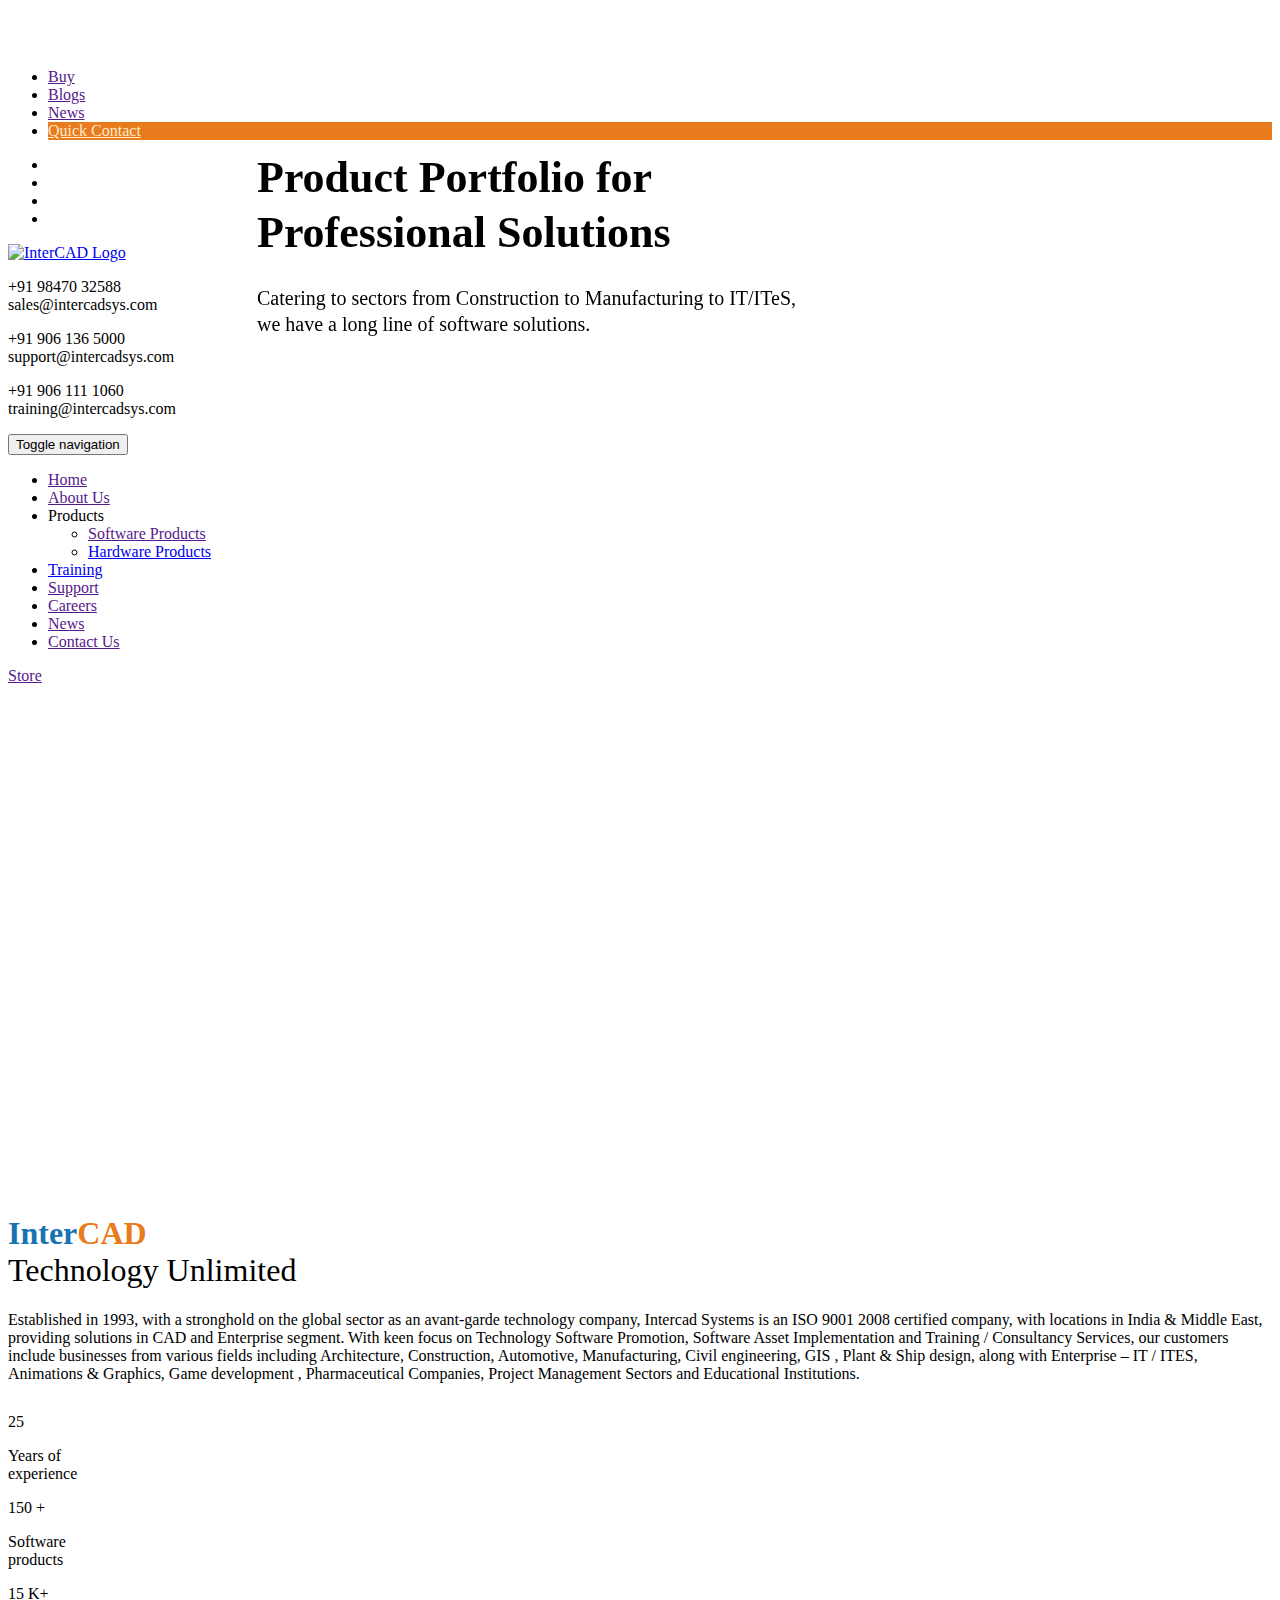
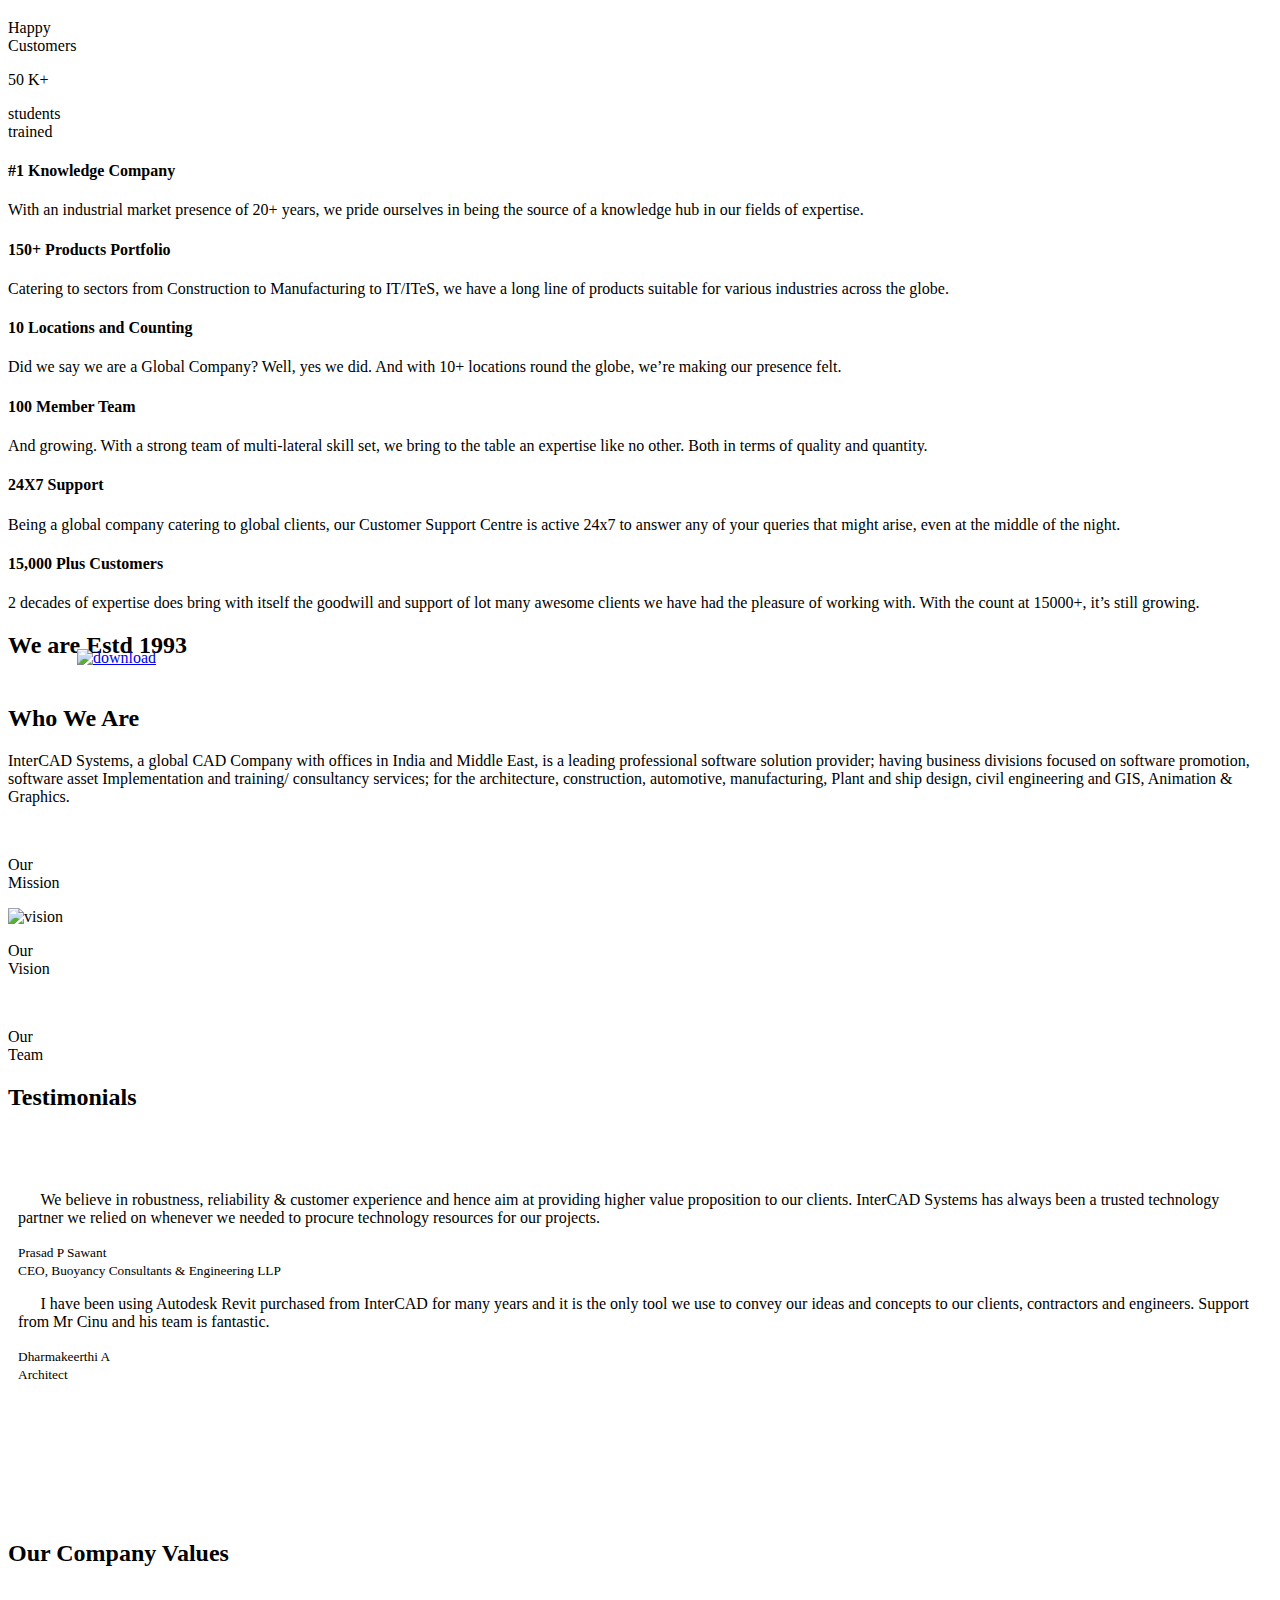
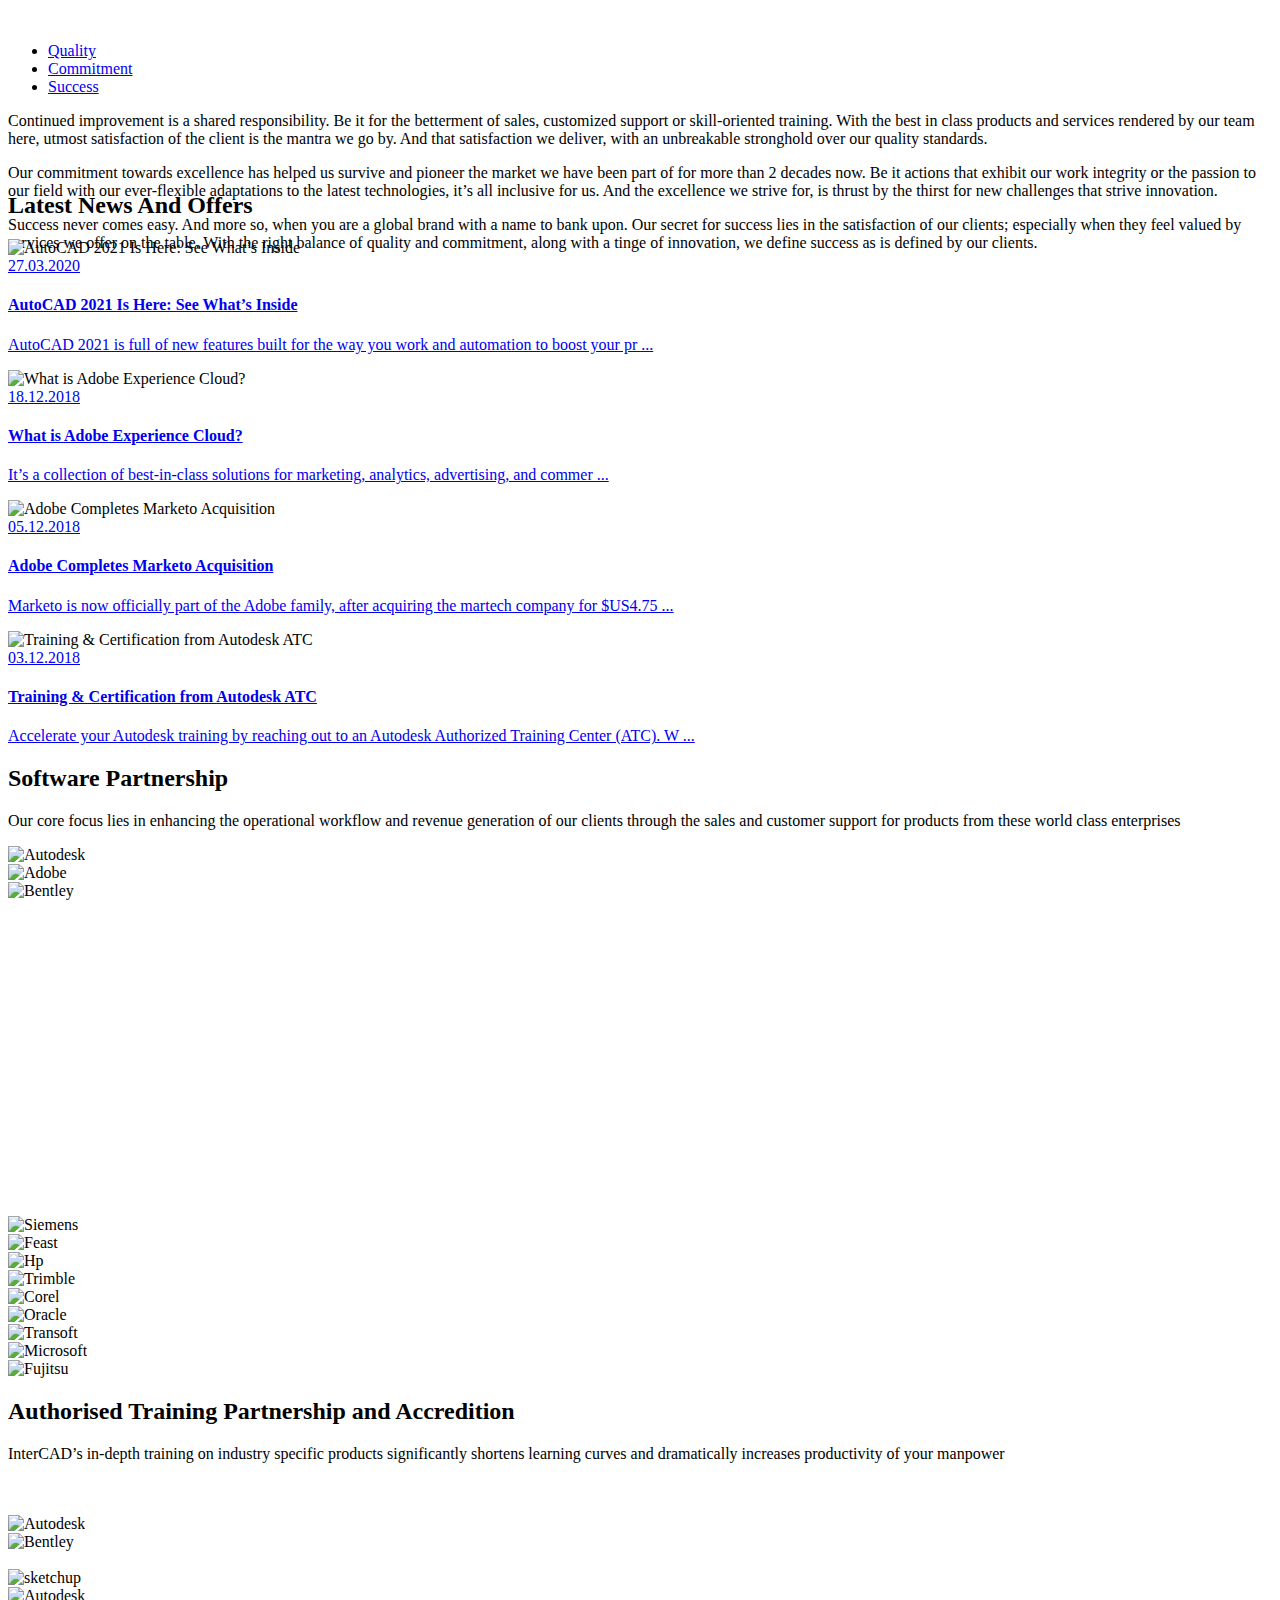
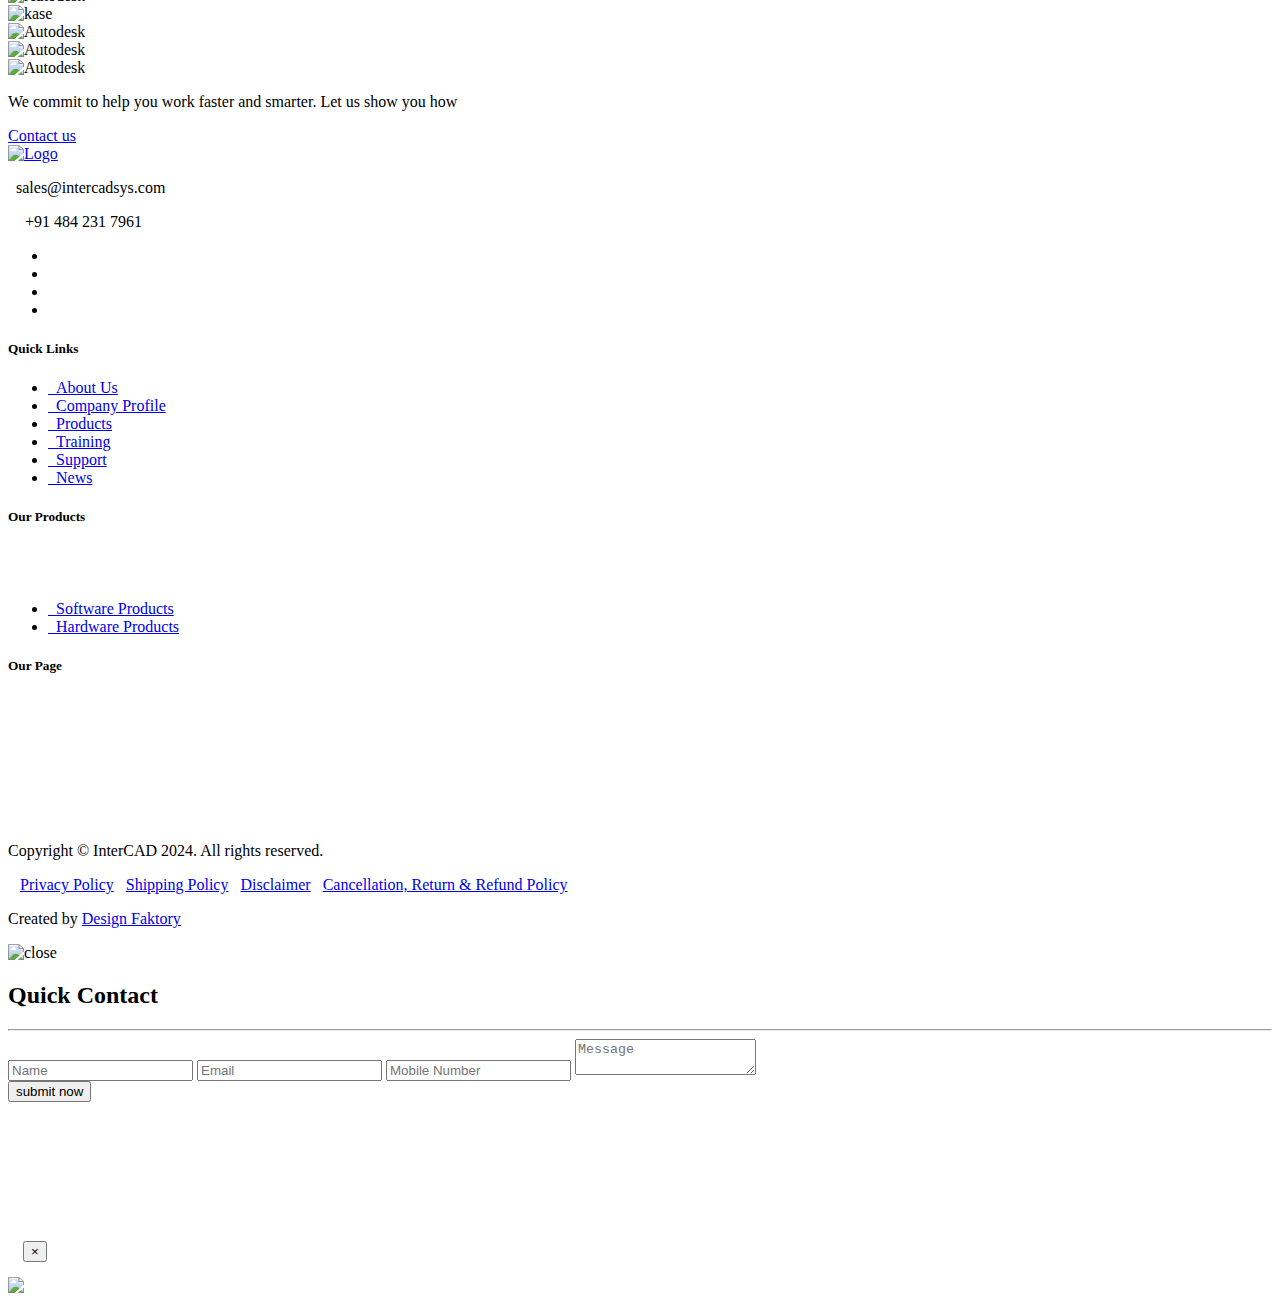
==== home.html @ 0fbaba41 "first commit" ====
<!DOCTYPE html>
<html lang="en">



<head>

    <title>
        InterCAD Systems - CAD | Enterprise Software Solutions</title>


    <meta charset="UTF-8">

    <!-- For IE -->
    <meta http-equiv="X-UA-Compatible" content="IE=edge">

    <!-- For Resposive Device -->
    <meta name="viewport" content="width=device-width, initial-scale=1.0">




    <meta name="description"
        content="InterCAD, a global CAD company is a leading professional software solution provider focused on software promotion, software asset implementation and training services.">



    <!-- Favicon -->
    <link rel="apple-touch-icon" sizes="57x57"
        href="https://intercadsys.com/assets/user/images/fav-icon/apple-icon-57x57.png">
    <link rel="apple-touch-icon" sizes="60x60"
        href="https://intercadsys.com/assets/user/images/fav-icon/apple-icon-60x60.png">
    <link rel="apple-touch-icon" sizes="72x72"
        href="https://intercadsys.com/assets/user/images/fav-icon/apple-icon-72x72.png">
    <link rel="apple-touch-icon" sizes="76x76"
        href="https://intercadsys.com/assets/user/images/fav-icon/apple-icon-76x76.png">
    <link rel="apple-touch-icon" sizes="114x114"
        href="https://intercadsys.com/assets/user/images/fav-icon/apple-icon-114x114.png">
    <link rel="apple-touch-icon" sizes="120x120"
        href="https://intercadsys.com/assets/user/images/fav-icon/apple-icon-120x120.png">
    <link rel="apple-touch-icon" sizes="144x144"
        href="https://intercadsys.com/assets/user/images/fav-icon/apple-icon-144x144.png">
    <link rel="apple-touch-icon" sizes="152x152"
        href="https://intercadsys.com/assets/user/images/fav-icon/apple-icon-152x152.png">
    <link rel="apple-touch-icon" sizes="180x180"
        href="https://intercadsys.com/assets/user/images/fav-icon/apple-icon-180x180.png">
    <link rel="icon" type="image/png" sizes="192x192"
        href="https://intercadsys.com/assets/user/images/fav-icon/android-icon-192x192.png">
    <link rel="icon" type="image/png" sizes="32x32"
        href="https://intercadsys.com/assets/user/images/fav-icon/favicon-32x32.png">
    <link rel="icon" type="image/png" sizes="96x96"
        href="https://intercadsys.com/assets/user/images/fav-icon/favicon-96x96.png">
    <link rel="icon" type="image/png" sizes="16x16"
        href="https://intercadsys.com/assets/user/images/fav-icon/favicon-16x16.png">
    <!-- Bootstrap CSS -->
    <link rel="stylesheet" type="text/css" href="https://intercadsys.com/assets/user/css/bootstrap/bootstrap.css"
        media="screen">


    <link href='https://fonts.googleapis.com/css?family=Roboto:400,300,300italic,400italic,500italic,500,700,700italic'
        rel='stylesheet' type='text/css'>
    <link href='https://fonts.googleapis.com/css?family=Raleway:400,500,300,600,700,800,900' rel='stylesheet'
        type='text/css'>
    <link
        href='https://fonts.googleapis.com/css?family=Open+Sans:400,400italic,600,600italic,700,700italic,800,300,300italic'
        rel='stylesheet' type='text/css'>
    <link href='https://fonts.googleapis.com/css?family=PT+Serif:400,400italic,700,700italic' rel='stylesheet'
        type='text/css'>

    <!-- Font Awesome -->
    <link rel="stylesheet" href="https://cdnjs.cloudflare.com/ajax/libs/font-awesome/6.1.1/css/all.min.css"
        integrity="sha512-KfkfwYDsLkIlwQp6LFnl8zNdLGxu9YAA1QvwINks4PhcElQSvqcyVLLD9aMhXd13uQjoXtEKNosOWaZqXgel0g=="
        crossorigin="anonymous" referrerpolicy="no-referrer">

    <link rel="stylesheet" href="https://intercadsys.com/assets/user/fonts/font-awesome/css/font-awesome.min.css">
    <!--	 Stroke Gap Icon -->
    <link rel="stylesheet" href="https://intercadsys.com/assets/user/fonts/stroke-gap/style-font.css">
    <link rel="stylesheet" href="https://intercadsys.com/assets/admin/css/validationEngine.jquery.css" type="text/css">
    <!--<script src="assets/user/css/sweetalert.css"></script> -->
    <!-- owl-carousel css -->
    <link rel="stylesheet" href="https://intercadsys.com/assets/user/css/owl.carousel.css">
    <link rel="stylesheet" href="https://intercadsys.com/assets/user/css/owl.theme.css">

    <!-- owl-carousel css -->
    <link rel="stylesheet" href="https://intercadsys.com/assets/user/css/style.css" type="text/css">
    <!--/*<link rel="stylesheet" href="css/owl.carousel.css" type="text/css">*/-->
    <!--<link rel="stylesheet" href="</?php echo base_url(); ?>assets/user/css/font-awesome.css" type="text/css">-->
    <link rel="stylesheet" href="https://intercadsys.com/assets/user/css/owl.carousel.css">
    <!--<link rel="stylesheet" href="assets/user/css/owl.theme.css">-->
    <!-- Client slider -->

    <!-- Custom Css -->
    <link rel="stylesheet" type="text/css" href="https://intercadsys.com/assets/user/css/custom/style2.css">
    <link rel="stylesheet" type="text/css" href="https://intercadsys.com/assets/user/css/responsive/responsive.css">

    <link rel="stylesheet" type="text/css" href="https://intercadsys.com/assets/user/css/breakingNews.css">

    <link rel="stylesheet" type="text/css" href="https://intercadsys.com/assets/user/css/style-imghover.css">

    <script src="https://embed.tawk.to/_s/v4/app/672ae56c9c6/js/twk-main.js" charset="UTF-8" crossorigin="*"></script>
    <script src="https://embed.tawk.to/_s/v4/app/672ae56c9c6/js/twk-vendor.js" charset="UTF-8" crossorigin="*"></script>
    <script src="https://embed.tawk.to/_s/v4/app/672ae56c9c6/js/twk-chunk-vendors.js" charset="UTF-8"
        crossorigin="*"></script>
    <script src="https://embed.tawk.to/_s/v4/app/672ae56c9c6/js/twk-chunk-common.js" charset="UTF-8"
        crossorigin="*"></script>
    <script src="https://embed.tawk.to/_s/v4/app/672ae56c9c6/js/twk-runtime.js" charset="UTF-8"
        crossorigin="*"></script>
    <script src="https://embed.tawk.to/_s/v4/app/672ae56c9c6/js/twk-app.js" charset="UTF-8" crossorigin="*"></script>
    <script type="text/javascript" async=""
        src="https://www.googletagmanager.com/gtag/js?id=G-7HHXMDQGTE&amp;cx=c&amp;_slc=1"></script>
    <script async="" src="https://www.google-analytics.com/analytics.js"></script>
    <script src="https://connect.facebook.net/en_GB/sdk.js?hash=a495f54415c7e4ce351a6f8f7fcc60f9" async=""
        crossorigin="anonymous"></script>
    <script id="facebook-jssdk" src="https://connect.facebook.net/en_GB/sdk.js#xfbml=1&amp;version=v2.5"></script>
    <script async="" src="https://embed.tawk.to/5fd0b7a8920fc91564cefda8/default" charset="UTF-8"
        crossorigin="*"></script>
    <script type="text/javascript">
        var base_url = 'https://intercadsys.com/';		
    </script>

    <!-- TradeDoubler site verification 3199005 -->
    <script>
        //jQuery.noConflict();
        //$.noConflict();
        // Code that uses other library's $ can follow here.
    </script>

    <link rel="stylesheet" type="text/css" href="assets/user/css/tooltip.css" media="screen">
    <style type="text/css">
        /* Carousel */

        #quote-carousel {
            padding: 0 10px 30px 10px;
            margin-top: 30px;
        }

        #quote-carousel .carousel-control {
            background: none;
            color: #CACACA;
            font-size: 2.3em;
            text-shadow: none;
            margin-top: 30px;
        }

        #quote-carousel .carousel-control.left {
            left: -60px;
        }

        #quote-carousel .carousel-control.right {
            right: -60px;
        }

        #quote-carousel .carousel-indicators {
            right: 50%;
            top: auto;
            bottom: 0px;
            margin-right: -19px;
        }

        #quote-carousel .carousel-indicators li {
            width: 50px;
            height: 50px;
            margin: 5px;
            cursor: pointer;
            border: 4px solid #CCC;
            border-radius: 50px;
            opacity: 0.4;
            overflow: hidden;
            transition: all 0.4s;
        }

        #quote-carousel .carousel-indicators .active {
            background: #333333;
            width: 128px;
            height: 128px;
            border-radius: 100px;
            border-color: #f33;
            opacity: 1;
            overflow: hidden;
        }

        .carousel-inner {
            min-height: 300px;
        }

        .item blockquote {
            border-left: none;
            margin: 0;
        }

        .item blockquote p:before {
            content: "\f10d";
            font-family: 'Fontawesome';
            float: left;
            margin-right: 10px;
        }
    </style>



    <style media="screen">
        #info+.readmore-js-toggle {
            padding-bottom: 1.5em;
            border-bottom: 1px solid #999;
            font-weight: bold;
        }

        #demo {
            padding: 0 0;
        }

        .readmorediv {
            width: auto;
            height: auto;
            float: left;
            padding: 10px;
            color: #333;
            background-color: #ed8327;
        }
    </style>


    <style>
        @font-face {

            font-family: menu;
            src: url(../assets/user/fonts/HUM777B.TTF);

        }
    </style>


    <!-- <script src="js/jquery-1.10.2.min.js"></script>
<script type='text/javascript' src='/js/jquery.tipsy.js'></script> 
 <link rel="stylesheet" href="/css/tipsy.css" type="text/css" />
    <script src="js/bootstrap.min.js"></script>-->
    <script type="text/javascript">
        //jQuery.noConflict();
        //$.noConflict();
        window.alert = function () { };
        var defaultCSS = document.getElementById('bootstrap-css');
        function changeCSS(css) {
            if (css) $('head > link').filter(':first').replaceWith('<link rel="stylesheet" href="' + css + '" type="text/css" />');
            else $('head > link').filter(':first').replaceWith(defaultCSS);
        }
        $(document).ready(function () {
            var iframe_height = parseInt($('html').height());
            window.parent.postMessage(iframe_height, 'http://bootsnipp.com/');
        });

    </script>

    <!--Start of whatsapp Script-->
    <script src="https://apps.elfsight.com/p/platform.js" defer=""></script>
    <style type="text/css">
        div.eapps-widget {
            position: relative
        }

        div.eapps-widget.eapps-widget-show-toolbar:before {
            position: absolute;
            content: "";
            display: block;
            bottom: 0;
            top: 0;
            left: 0;
            right: 0;
            pointer-events: none;
            border: 1px solid transparent;
            transition: border .3s ease;
            z-index: 1
        }

        .eapps-widget-toolbar {
            position: absolute;
            top: -32px;
            left: 0;
            right: 0;
            display: block;
            z-index: 99999;
            padding-bottom: 4px;
            transition: all .3s ease;
            pointer-events: none;
            opacity: 0
        }

        .eapps-widget:hover .eapps-widget-toolbar {
            opacity: 1;
            pointer-events: auto
        }

        .eapps-widget-toolbar a {
            text-decoration: none;
            box-shadow: none !important
        }

        .eapps-widget-toolbar-panel {
            border-radius: 6px;
            background-color: #222;
            color: #fff;
            display: -ms-inline-flexbox;
            display: inline-flex;
            -ms-flex-align: center;
            align-items: center;
            top: 0;
            position: relative;
            transition: all .3s ease;
            opacity: 0;
            overflow: hidden;
            -webkit-backface-visibility: hidden;
            backface-visibility: hidden;
            box-shadow: 0 0 0 1px hsla(0, 0%, 100%, .2);
            height: 28px
        }

        .eapps-widget:hover .eapps-widget-toolbar-panel {
            opacity: 1
        }

        .eapps-widget-toolbar-panel-wrapper {
            width: 100%;
            position: relative
        }

        .eapps-widget-toolbar-panel-only-you {
            position: absolute;
            top: -24px;
            font-size: 11px;
            line-height: 14px;
            color: #9c9c9c;
            padding: 5px 4px
        }

        .eapps-widget-toolbar-panel-logo {
            width: 28px;
            height: 28px;
            border-right: 1px solid hsla(0, 0%, 100%, .2);
            display: -ms-flexbox;
            display: flex;
            -ms-flex-align: center;
            align-items: center;
            -ms-flex-pack: center;
            justify-content: center
        }

        .eapps-widget-toolbar-panel-logo svg {
            display: block;
            width: 15px;
            height: 15px;
            fill: #f93262
        }

        .eapps-widget-toolbar-panel-edit {
            font-size: 12px;
            font-weight: 400;
            line-height: 14px;
            display: -ms-inline-flexbox;
            display: inline-flex;
            -ms-flex-align: center;
            align-items: center;
            padding: 9px;
            border-right: 1px solid hsla(0, 0%, 100%, .2);
            color: #fff;
            text-decoration: none
        }

        .eapps-widget-toolbar-panel-edit-icon {
            width: 14px;
            height: 14px;
            margin-right: 8px
        }

        .eapps-widget-toolbar-panel-edit-icon svg {
            display: block;
            width: 100%;
            height: 100%;
            fill: #fff
        }

        .eapps-widget-toolbar-panel-views {
            display: -ms-inline-flexbox;
            display: inline-flex;
            -ms-flex-pack: center;
            justify-content: center;
            -ms-flex-align: center;
            align-items: center
        }

        .eapps-widget-toolbar-panel-views-label {
            font-size: 12px;
            font-weight: 400;
            line-height: 14px;
            margin-left: 8px
        }

        .eapps-widget-toolbar-panel-views-bar {
            display: -ms-inline-flexbox;
            display: inline-flex;
            width: 70px;
            height: 3px;
            border-radius: 2px;
            margin-left: 8px;
            background-color: hsla(0, 0%, 100%, .3)
        }

        .eapps-widget-toolbar-panel-views-bar-inner {
            border-radius: 2px;
            background-color: #4ad504
        }

        .eapps-widget-toolbar-panel-views-green .eapps-widget-toolbar-panel-views-bar-inner {
            background-color: #4ad504
        }

        .eapps-widget-toolbar-panel-views-red .eapps-widget-toolbar-panel-views-bar-inner {
            background-color: #ff4734
        }

        .eapps-widget-toolbar-panel-views-orange .eapps-widget-toolbar-panel-views-bar-inner {
            background-color: #ffb400
        }

        .eapps-widget-toolbar-panel-views-percent {
            display: -ms-inline-flexbox;
            display: inline-flex;
            margin-left: 8px;
            margin-right: 8px;
            font-size: 12px;
            font-weight: 400;
            line-height: 14px
        }

        .eapps-widget-toolbar-panel-views-get-more {
            padding: 9px 16px;
            background-color: #f93262;
            color: #fff;
            font-size: 12px;
            font-weight: 400;
            border-radius: 0 6px 6px 0
        }

        .eapps-widget-toolbar-panel-share {
            position: absolute;
            top: 0;
            display: inline-block;
            margin-left: 8px;
            width: 83px;
            height: 28px;
            padding-bottom: 4px;
            box-sizing: content-box !important
        }

        .eapps-widget-toolbar-panel-share:hover .eapps-widget-toolbar-panel-share-block {
            opacity: 1;
            pointer-events: all
        }

        .eapps-widget-toolbar-panel-share-button {
            padding: 0 18px;
            height: 28px;
            background-color: #1c91ff;
            color: #fff;
            font-size: 12px;
            font-weight: 400;
            border-radius: 6px;
            position: absolute;
            top: 0;
            display: -ms-flexbox;
            display: flex;
            -ms-flex-direction: row;
            flex-direction: row;
            cursor: default;
            -ms-flex-align: center;
            align-items: center
        }

        .eapps-widget-toolbar-panel-share-button svg {
            display: inline-block;
            margin-right: 6px;
            fill: #fff;
            position: relative;
            top: -1px
        }

        .eapps-widget-toolbar-panel-share-block {
            position: absolute;
            background: #fff;
            border: 1px solid hsla(0, 0%, 7%, .1);
            border-radius: 10px;
            width: 209px;
            top: 32px;
            transform: translateX(-63px);
            opacity: 0;
            pointer-events: none;
            transition: all .3s ease;
            box-shadow: 0 4px 6px rgba(0, 0, 0, .05)
        }

        .eapps-widget-toolbar-panel-share-block:hover {
            opacity: 1;
            pointer-events: all
        }

        .eapps-widget-toolbar-panel-share-block-text {
            color: #111;
            font-size: 15px;
            font-weight: 400;
            padding: 12px 0;
            text-align: center
        }

        .eapps-widget-toolbar-panel-share-block-text-icon {
            padding-bottom: 4px
        }

        .eapps-widget-toolbar-panel-share-block-actions {
            display: -ms-flexbox;
            display: flex;
            -ms-flex-direction: row;
            flex-direction: row;
            border-top: 1px solid hsla(0, 0%, 7%, .1)
        }

        .eapps-widget-toolbar-panel-share-block-actions-item {
            width: 33.333333%;
            display: -ms-flexbox;
            display: flex;
            -ms-flex-pack: center;
            justify-content: center;
            -ms-flex-align: center;
            align-items: center;
            height: 39px;
            transition: all .3s ease;
            background-color: transparent
        }

        .eapps-widget-toolbar-panel-share-block-actions-item:hover {
            background-color: #fafafa
        }

        .eapps-widget-toolbar-panel-share-block-actions-item a {
            width: 100%;
            height: 100%;
            display: -ms-flexbox;
            display: flex;
            -ms-flex-pack: center;
            justify-content: center;
            -ms-flex-align: center;
            align-items: center
        }

        .eapps-widget-toolbar-panel-share-block-actions-item-icon {
            width: 16px;
            height: 16px;
            display: block
        }

        .eapps-widget-toolbar-panel-share-block-actions-item-facebook .eapps-widget-toolbar-panel-share-block-actions-item-icon {
            fill: #3c5a9b
        }

        .eapps-widget-toolbar-panel-share-block-actions-item-twitter .eapps-widget-toolbar-panel-share-block-actions-item-icon {
            fill: #1ab2e8
        }

        .eapps-widget-toolbar-panel-share-block-actions-item-google .eapps-widget-toolbar-panel-share-block-actions-item-icon {
            fill: #dd4b39
        }

        .eapps-widget-toolbar-panel-share-block-actions-item:not(:last-child) {
            border-right: 1px solid hsla(0, 0%, 7%, .1)
        }
    </style>
    <style type="text/css">
        .fancybox-margin {
            margin-right: 17px;
        }
    </style>
    <style type="text/css" data-fbcssmodules="css:fb.css.base css:fb.css.dialog css:fb.css.iframewidget">
        .fb_hidden {
            position: absolute;
            top: -10000px;
            z-index: 10001
        }

        .fb_reposition {
            overflow: hidden;
            position: relative
        }

        .fb_invisible {
            display: none
        }

        .fb_reset {
            background: none;
            border: 0px;
            border-spacing: 0;
            color: #000;
            cursor: auto;
            direction: ltr;
            font-family: 'lucida grande', tahoma, verdana, arial, sans-serif;
            font-size: 11px;
            font-style: normal;
            font-variant: normal;
            font-weight: normal;
            letter-spacing: normal;
            line-height: 1;
            margin: 0;
            overflow: visible;
            padding: 0;
            text-align: left;
            text-decoration: none;
            text-indent: 0;
            text-shadow: none;
            text-transform: none;
            visibility: visible;
            white-space: normal;
            word-spacing: normal
        }

        .fb_reset>div {
            overflow: hidden
        }

        @keyframes fb_transform {
            from {
                opacity: 0;
                transform: scale(.95)
            }

            to {
                opacity: 1;
                transform: scale(1)
            }
        }

        .fb_animate {
            animation: fb_transform .3s forwards
        }

        .fb_hidden {
            position: absolute;
            top: -10000px;
            z-index: 10001
        }

        .fb_reposition {
            overflow: hidden;
            position: relative
        }

        .fb_invisible {
            display: none
        }

        .fb_reset {
            background: none;
            border: 0px;
            border-spacing: 0;
            color: #000;
            cursor: auto;
            direction: ltr;
            font-family: 'lucida grande', tahoma, verdana, arial, sans-serif;
            font-size: 11px;
            font-style: normal;
            font-variant: normal;
            font-weight: normal;
            letter-spacing: normal;
            line-height: 1;
            margin: 0;
            overflow: visible;
            padding: 0;
            text-align: left;
            text-decoration: none;
            text-indent: 0;
            text-shadow: none;
            text-transform: none;
            visibility: visible;
            white-space: normal;
            word-spacing: normal
        }

        .fb_reset>div {
            overflow: hidden
        }

        @keyframes fb_transform {
            from {
                opacity: 0;
                transform: scale(.95)
            }

            to {
                opacity: 1;
                transform: scale(1)
            }
        }

        .fb_animate {
            animation: fb_transform .3s forwards
        }

        .fb_dialog {
            background: rgba(82, 82, 82, .7);
            position: absolute;
            top: -10000px;
            z-index: 10001
        }

        .fb_dialog_advanced {
            border-radius: 8px;
            padding: 10px
        }

        .fb_dialog_content {
            background: #fff;
            color: #373737
        }

        .fb_dialog_close_icon {
            background: url(https://connect.facebook.net/rsrc.php/v3/yq/r/IE9JII6Z1Ys.png) no-repeat scroll 0 0 transparent;
            cursor: pointer;
            display: block;
            height: 15px;
            position: absolute;
            right: 18px;
            top: 17px;
            width: 15px
        }

        .fb_dialog_mobile .fb_dialog_close_icon {
            left: 5px;
            right: auto;
            top: 5px
        }

        .fb_dialog_padding {
            background-color: transparent;
            position: absolute;
            width: 1px;
            z-index: -1
        }

        .fb_dialog_close_icon:hover {
            background: url(https://connect.facebook.net/rsrc.php/v3/yq/r/IE9JII6Z1Ys.png) no-repeat scroll 0 -15px transparent
        }

        .fb_dialog_close_icon:active {
            background: url(https://connect.facebook.net/rsrc.php/v3/yq/r/IE9JII6Z1Ys.png) no-repeat scroll 0 -30px transparent
        }

        .fb_dialog_iframe {
            line-height: 0
        }

        .fb_dialog_content .dialog_title {
            background: #6d84b4;
            border: 1px solid #365899;
            color: #fff;
            font-size: 14px;
            font-weight: bold;
            margin: 0
        }

        .fb_dialog_content .dialog_title>span {
            background: url(https://connect.facebook.net/rsrc.php/v3/yd/r/Cou7n-nqK52.gif) no-repeat 5px 50%;
            float: left;
            padding: 5px 0 7px 26px
        }

        body.fb_hidden {
            height: 100%;
            left: 0px;
            margin: 0px;
            overflow: visible;
            position: absolute;
            top: -10000px;
            transform: none;
            width: 100%
        }

        .fb_dialog.fb_dialog_mobile.loading {
            background: url(https://connect.facebook.net/rsrc.php/v3/ya/r/3rhSv5V8j3o.gif) white no-repeat 50% 50%;
            min-height: 100%;
            min-width: 100%;
            overflow: hidden;
            position: absolute;
            top: 0;
            z-index: 10001
        }

        .fb_dialog.fb_dialog_mobile.loading.centered {
            background: none;
            height: auto;
            min-height: initial;
            min-width: initial;
            width: auto
        }

        .fb_dialog.fb_dialog_mobile.loading.centered #fb_dialog_loader_spinner {
            width: 100%
        }

        .fb_dialog.fb_dialog_mobile.loading.centered .fb_dialog_content {
            background: none
        }

        .loading.centered #fb_dialog_loader_close {
            clear: both;
            color: #fff;
            display: block;
            font-size: 18px;
            padding-top: 20px
        }

        #fb-root #fb_dialog_ipad_overlay {
            background: rgba(0, 0, 0, .4);
            bottom: 0;
            left: 0;
            min-height: 100%;
            position: absolute;
            right: 0;
            top: 0;
            width: 100%;
            z-index: 10000
        }

        #fb-root #fb_dialog_ipad_overlay.hidden {
            display: none
        }

        .fb_dialog.fb_dialog_mobile.loading iframe {
            visibility: hidden
        }

        .fb_dialog_mobile .fb_dialog_iframe {
            position: sticky;
            top: 0
        }

        .fb_dialog_content .dialog_header {
            background: linear-gradient(from(#738aba), to(#2c4987));
            border-bottom: 1px solid;
            border-color: #043b87;
            box-shadow: white 0px 1px 1px -1px inset;
            color: #fff;
            font: bold 14px Helvetica, sans-serif;
            text-overflow: ellipsis;
            text-shadow: rgba(0, 30, 84, .296875) 0px -1px 0px;
            vertical-align: middle;
            white-space: nowrap
        }

        .fb_dialog_content .dialog_header table {
            height: 43px;
            width: 100%
        }

        .fb_dialog_content .dialog_header td.header_left {
            font-size: 12px;
            padding-left: 5px;
            vertical-align: middle;
            width: 60px
        }

        .fb_dialog_content .dialog_header td.header_right {
            font-size: 12px;
            padding-right: 5px;
            vertical-align: middle;
            width: 60px
        }

        .fb_dialog_content .touchable_button {
            background: linear-gradient(from(#4267B2), to(#2a4887));
            background-clip: padding-box;
            border: 1px solid #29487d;
            border-radius: 3px;
            display: inline-block;
            line-height: 18px;
            margin-top: 3px;
            max-width: 85px;
            padding: 4px 12px;
            position: relative
        }

        .fb_dialog_content .dialog_header .touchable_button input {
            background: none;
            border: none;
            color: #fff;
            font: bold 12px Helvetica, sans-serif;
            margin: 2px -12px;
            padding: 2px 6px 3px 6px;
            text-shadow: rgba(0, 30, 84, .296875) 0px -1px 0px
        }

        .fb_dialog_content .dialog_header .header_center {
            color: #fff;
            font-size: 16px;
            font-weight: bold;
            line-height: 18px;
            text-align: center;
            vertical-align: middle
        }

        .fb_dialog_content .dialog_content {
            background: url(https://connect.facebook.net/rsrc.php/v3/y9/r/jKEcVPZFk-2.gif) no-repeat 50% 50%;
            border: 1px solid #4a4a4a;
            border-bottom: 0;
            border-top: 0;
            height: 150px
        }

        .fb_dialog_content .dialog_footer {
            background: #f5f6f7;
            border: 1px solid #4a4a4a;
            border-top-color: #ccc;
            height: 40px
        }

        #fb_dialog_loader_close {
            float: left
        }

        .fb_dialog.fb_dialog_mobile .fb_dialog_close_icon {
            visibility: hidden
        }

        #fb_dialog_loader_spinner {
            animation: rotateSpinner 1.2s linear infinite;
            background-color: transparent;
            background-image: url(https://connect.facebook.net/rsrc.php/v3/yD/r/t-wz8gw1xG1.png);
            background-position: 50% 50%;
            background-repeat: no-repeat;
            height: 24px;
            width: 24px
        }

        @keyframes rotateSpinner {
            0% {
                transform: rotate(0deg)
            }

            100% {
                transform: rotate(360deg)
            }
        }

        .fb_iframe_widget {
            display: inline-block;
            position: relative
        }

        .fb_iframe_widget span {
            display: inline-block;
            position: relative;
            text-align: justify
        }

        .fb_iframe_widget iframe {
            position: absolute
        }

        .fb_iframe_widget_fluid_desktop,
        .fb_iframe_widget_fluid_desktop span,
        .fb_iframe_widget_fluid_desktop iframe {
            max-width: 100%
        }

        .fb_iframe_widget_fluid_desktop iframe {
            min-width: 220px;
            position: relative
        }

        .fb_iframe_widget_lift {
            z-index: 1
        }

        .fb_iframe_widget_fluid {
            display: inline
        }

        .fb_iframe_widget_fluid span {
            width: 100%
        }
    </style>
    <link href="https://core.service.elfsight.com" rel="preconnect" crossorigin="">
    <link href="https://static.elfsight.com" rel="preconnect" crossorigin="">
    <link href="https://service-reviews-ultimate.elfsight.com" rel="preconnect" crossorigin="">
    <link href="https://storage.elfsight.com" rel="preconnect" crossorigin="">
    <script charset="utf-8" src="https://embed.tawk.to/_s/v4/app/672ae56c9c6/js/twk-chunk-bf24a88e.js"></script>
    <script charset="utf-8" src="https://embed.tawk.to/_s/v4/app/672ae56c9c6/js/twk-chunk-71978bb6.js"></script>
    <script charset="utf-8" src="https://embed.tawk.to/_s/v4/app/672ae56c9c6/js/twk-chunk-f1565420.js"></script>
    <script charset="utf-8" src="https://embed.tawk.to/_s/v4/app/672ae56c9c6/js/twk-chunk-7c2f6ba4.js"></script>
    <script charset="utf-8" src="https://embed.tawk.to/_s/v4/app/672ae56c9c6/js/twk-chunk-48f3b594.js"></script>
    <script charset="utf-8" src="https://embed.tawk.to/_s/v4/app/672ae56c9c6/js/twk-chunk-4fe9d5dd.js"></script>
    <script charset="utf-8" src="https://embed.tawk.to/_s/v4/app/672ae56c9c6/js/twk-chunk-2d0b9454.js"></script>
    <script charset="utf-8" src="https://embed.tawk.to/_s/v4/app/672ae56c9c6/js/twk-chunk-24d8db78.js"></script>
    <style type="text/css">
        #e86mklm0o2fg1731298119161 {
            outline: none !important;
            visibility: visible !important;
            resize: none !important;
            box-shadow: none !important;
            overflow: visible !important;
            background: none !important;
            opacity: 1 !important;
            filter: alpha(opacity=100) !important;
            -ms-filter: progid:DXImageTransform.Microsoft.Alpha(Opacity 1
            }) !important;
        -mz-opacity:1 !important;
        -khtml-opacity:1 !important;
        top:auto !important;
        right:0px !important;
        bottom:0px !important;
        left:auto !important;
        position:fixed !important;
        border:0 !important;
        min-height:0px !important;
        min-width:0px !important;
        max-height:none !important;
        max-width:none !important;
        padding:0px !important;
        margin:0px !important;
        -moz-transition-property:none !important;
        -webkit-transition-property:none !important;
        -o-transition-property:none !important;
        transition-property:none !important;
        transform:none !important;
        -webkit-transform:none !important;
        -ms-transform:none !important;
        width:auto !important;
        height:auto !important;
        display:none !important;
        z-index:2000000000 !important;
        background-color:transparent !important;
        cursor:none !important;
        float:none !important;
        border-radius:unset !important;
        pointer-events:auto !important;
        clip:auto !important;
        color-scheme:light !important;
        }

        #e86mklm0o2fg1731298119161.widget-hidden {
            display: none !important;
        }

        #e86mklm0o2fg1731298119161.widget-visible {
            display: block !important;
        }

        @media print {
            #e86mklm0o2fg1731298119161.widget-visible {
                display: none !important;
            }
        }
    </style>
    <script src="https://cdn.jsdelivr.net/emojione/2.2.7/lib/js/emojione.min.js" type="text/javascript" async=""
        defer=""></script>
    <script src="https://cdn.jsdelivr.net/emojione/2.2.7/lib/js/emojione.min.js" type="text/javascript" async=""
        defer=""></script>
    <style type="text/css">
        @keyframes tawkMaxOpen {
            0% {
                opacity: 0;
                transform: translate(0, 30px);
                ;
            }

            to {
                opacity: 1;
                transform: translate(0, 0px);
            }
        }

        @-moz-keyframes tawkMaxOpen {
            0% {
                opacity: 0;
                transform: translate(0, 30px);
                ;
            }

            to {
                opacity: 1;
                transform: translate(0, 0px);
            }
        }

        @-webkit-keyframes tawkMaxOpen {
            0% {
                opacity: 0;
                transform: translate(0, 30px);
                ;
            }

            to {
                opacity: 1;
                transform: translate(0, 0px);
            }
        }

        #jkp39tdb1jmo1731298119390.open {
            animation: tawkMaxOpen .25s ease !important;
        }

        @keyframes tawkMaxClose {
            from {
                opacity: 1;
                transform: translate(0, 0px);
                ;
            }

            to {
                opacity: 0;
                transform: translate(0, 30px);
                ;
            }
        }

        @-moz-keyframes tawkMaxClose {
            from {
                opacity: 1;
                transform: translate(0, 0px);
                ;
            }

            to {
                opacity: 0;
                transform: translate(0, 30px);
                ;
            }
        }

        @-webkit-keyframes tawkMaxClose {
            from {
                opacity: 1;
                transform: translate(0, 0px);
                ;
            }

            to {
                opacity: 0;
                transform: translate(0, 30px);
                ;
            }
        }

        #jkp39tdb1jmo1731298119390.closed {
            animation: tawkMaxClose .25s ease !important
        }
    </style>
</head>




<body class="home">
    <div class="elfsight-app-e06d6d96-13e5-49fa-837e-e2b49811390d"></div>
    <!--End of whatsapp Script-->



    <!--Start of Tawk.to Script-->
    <script type="text/javascript">
        var Tawk_API = Tawk_API || {}, Tawk_LoadStart = new Date();
        (function () {
            var s1 = document.createElement("script"), s0 = document.getElementsByTagName("script")[0];
            s1.async = true;
            s1.src = 'https://embed.tawk.to/5fd0b7a8920fc91564cefda8/default';
            s1.charset = 'UTF-8';
            s1.setAttribute('crossorigin', '*');
            s0.parentNode.insertBefore(s1, s0);
        })();
    </script>
    <!--End of Tawk.to Script-->





    <!-- Facebook page plugin -->
    <div id="fb-root" class=" fb_reset">
        <div style="position: absolute; top: -10000px; width: 0px; height: 0px;">
            <div></div>
        </div>
    </div>
    <script>(function (d, s, id) {
            var js, fjs = d.getElementsByTagName(s)[0];
            if (d.getElementById(id)) return;
            js = d.createElement(s); js.id = id;
            js.src = "https://connect.facebook.net/en_GB/sdk.js#xfbml=1&version=v2.5";
            fjs.parentNode.insertBefore(js, fjs);
        }(document, 'script', 'facebook-jssdk'));</script>
    <!-- End Facebook page plugin -->

    <!-- =======Header ======= -->
    <header>
        <div class="container-fluid top_header">
            <div class="container">
                <div style="padding: 0; left: -33px;" class="col-md-7 float_left z-none">

                    <div class="breakingNews bn-turquoise" id="bn3">
                        <ul style="left: 30px;">
                            <li style="color: rgb(255, 255, 255); top: 0px; display: block;">Welcome to InterCAD
                                Systems Pvt. Ltd.</li>
                            <li style="color: rgb(255, 255, 255); top: 60px; display: block;">Welcome to InterCAD
                                Systems Pvt. Ltd.</li>
                        </ul>
                    </div>
                </div>
                <div class="col-md-5 float_right">

                    <!--<ul class="top-nav">
                        <li><a href="https://intercadsys.com/store">Buy</a></li>
                        <li><a href="https://intercadsys.com/blogs">Blogs</a></li>
                        <li><a href="https://intercadsys.com/news" style="padding-right: 16px;">News</a></li>
                        <li style="background-color: #E87B1C;" class="z-contat-bttn"><a style="color: blanchedalmond;"
                                href="#" onclick="div_show()">Quick Contact</a></li>
                        </ul>-->



                    <ul class="top-nav">
                        <li><a href="">Buy</a></li>
                        <li><a href="">Blogs</a></li>
                        <li><a href="" style="padding-right: 16px;">News</a></li>
                        <li style="background-color: #E87B1C;" class="z-contat-bttn"><a style="color: blanchedalmond;"
                                href="#" onclick=>Quick Contact</a></li>
                    </ul>
                    <ul class="top-icons">
                        <li><a href="https://www.facebook.com/InterCADsystems/" target="_blank"><i
                                    class="fa fa-facebook"></i></a></li>
                        <li><a href="https://twitter.com/intercadsys" target="_blank"><i class="fa fa-twitter"></i></a>
                        </li>
                        <li><a href="https://plus.google.com/111451117480653716659?hl=en" target="_blank"><i
                                    class="fa fa-google-plus"></i></a></li>
                        <li><a href="https://www.linkedin.com/company/intercad-systems-pvt-ltd-?trk=ppro_cprof"
                                target="_blank"><i class="fa fa-linkedin"></i></a></li>
                    </ul>


                </div>
            </div> <!-- end container -->
        </div><!-- end top_header -->
        <div class="bottom_header top-bar-gradient">
            <div class="container clear_fix">
                <div class="float_left logo">
                    <a href="https://intercadsys.com/">
                        <img src="https://intercadsys.com/assets/user/images/intercad_logo1.png" alt="InterCAD Logo">
                    </a>
                </div>
                <div class="float_right address">
                    <div class="top-info">
                        <div class="icon-box"><span class="separator icon icon-Phone2"></span></div>
                        <div class="content-box">
                            <p>+91 98470 32588<br><span>sales@intercadsys.com</span></p>
                        </div>
                    </div>
                    <div class="top-info">
                        <div class="icon-box"><span class="separator icon icon-Phone2"></span></div>
                        <div class="content-box">
                            <p>+91 906 136 5000<br><span>support@intercadsys.com</span></p>
                        </div>
                    </div>
                    <div class="top-info">
                        <div class="icon-box"><span class="separator icon icon-Phone2"></span></div>
                        <div class="content-box">
                            <p>+91 906 111 1060<br><span>training@intercadsys.com</span></p>
                        </div>
                    </div>
                </div>
            </div> <!-- end container -->
        </div> <!-- end bottom_header -->
    </header> <!-- end header -->
    <!-- ======= /Header ======= -->

    <!-- ======= mainmenu-area section ======= -->
    <section class="mainmenu-area stricky">
        <div class="container">
            <nav class="clearfix">
                <!-- Brand and toggle get grouped for better mobile display -->
                <div class="navbar-header clearfix">
                    <button type="button" class="navbar-toggle collapsed">
                        <span class="sr-only">Toggle navigation</span>
                        <span class="fa fa-bars fa-2x"></span>
                    </button>
                </div>
                <div class="nav_main_list custom-scroll-bar pull-left" id="bs-example-navbar-collapse-1">
                    <ul class="nav navbar-nav" id="hover_slip">
                        <li><a href="">Home</a></li>
                        <li> <a href="">About Us</a>
                        </li>
                        <!--   <li><a >Products</a>
                                  <div class="sub-menu">
                                            <ul>
                                                <li><a href="softwareProduct">Software Products</a></li>
                                                <li><a href="hardwareProduct">Hardware Products</a></li>
                                            </ul>
                                        </div>
                                    </li>-->
                        <!--<li><a href="https://intercadsys.com/products>Products"></a>
                            </li>
                            <li><a href=" https://intercadsys.com/training">Training</a></li>
                            <li><a href="https://intercadsys.com/support">Support</a></li>
                            <li><a href="https://intercadsys.com/careers">Careers</a></li>
                            <li><a href="https://intercadsys.com/news">News</a></li>
                            <li><a href="https://intercadsys.com/contact">Contact Us</a></li>-->
                        <li><a>Products</a>
                            <div class="sub-menu">
                                <ul>
                                    <li><a href="">Software Products</a></li>
                                    <li><a href=" ">Hardware Products</a></li>
                                </ul>
                            </div>
                        </li>

                        <li><a href=" ">Training</a></li>
                        <li><a href="">Support</a></li>
                        <li><a href="">Careers</a></li>
                        <li><a href="">News</a></li>
                        <li><a href="">Contact Us</a></li>
                    </ul>
                </div>
                <div class="find-advisor pull-right">

                    <a href="" class="advisor ">Store</a>
                </div>
            </nav> <!-- End Nav -->
        </div> <!-- End Container -->
    </section>
    <!-- ======= /mainmenu-area section ======= -->

    <!-- Global site tag (gtag.js) - Google Analytics -->
    <script async="" src="https://www.googletagmanager.com/gtag/js?id=G-GSKCEW5N0B"></script>
    <script>
        window.dataLayer = window.dataLayer || [];
        function gtag() { dataLayer.push(arguments); }
        gtag('js', new Date());

        gtag('config', 'G-GSKCEW5N0B');
    </script>



    <!-- ======= revolution slider section ======= -->


    <!-- ======= /revolution slider section ======= -->
    <section class="rev_slider_wrapper me-fin-banner"
        style="height: 500px; background: url(&quot;https://intercadsys.com/assets/user/images/raster-dark.png&quot;) repeat; overflow: visible;">

        <div id="slider1" class="rev_slider revslider-initialised tp-simpleresponsive" data-version="5.0"
            style="height: 500px; margin-top: 0px; margin-bottom: 0px;">

            <ul class="tp-revslider-mainul"
                style="visibility: visible; display: block; overflow: hidden; width: 1583px; height: 100%; max-height: none; left: 0px;">




                <li data-transition="fade"
                    style="height: 100%; width: 100%; overflow: hidden; z-index: 18; visibility: hidden; opacity: 0; background-color: rgba(255, 255, 255, 0);"
                    class="tp-revslider-slidesli">

                    <div class="slotholder"
                        style="width: 100%; height: 100%; visibility: inherit; opacity: 1; transform: matrix(1, 0, 0, 1, 0, 0);">
                        <!--Runtime Modification - Img tag is Still Available for SEO Goals in Source - <img src="https://intercadsys.com/uploads/banners/1.jpg" alt="" style="height: 40%;" class="defaultimg">-->
                        <div class="tp-bgimg defaultimg"
                            style="background-color: rgba(0, 0, 0, 0); background-repeat: no-repeat; background-image: url(&quot;https://intercadsys.com/uploads/banners/1.jpg&quot;); background-size: cover; background-position: center center; width: 100%; height: 100%; opacity: 1; visibility: inherit; z-index: 20;"
                            src="https://intercadsys.com/uploads/banners/1.jpg"></div>
                    </div>

                    <div class="tp-parallax-wrap"
                        style="position: absolute; visibility: hidden; left: 257px; top: 150px; z-index: 1;">
                        <div class="tp-loop-wrap" style="position:absolute;">
                            <div class="tp-mask-wrap"
                                style="position: absolute; overflow: visible; height: auto; width: auto;">
                                <div class="tp-caption sfb tp-resizeme banner-h1" data-x="left" data-hoffset="50"
                                    data-y="top" data-voffset="150" data-whitespace="nowrap" data-transform_idle="o:1;"
                                    data-transform_in="o:0" data-transform_out="o:0" data-start="500"
                                    style="visibility: hidden; transition: none; line-height: 55px; border-width: 0px; margin: 0px; padding: 0px; letter-spacing: 0px; font-weight: 800; font-size: 44px; white-space: nowrap; min-height: 0px; min-width: 0px; max-height: none; max-width: none; opacity: 0; transform: matrix3d(1, 0, 0, 0, 0, 1, 0, 0, 0, 0, 1, 0, 0, 0, 0, 1); transform-origin: 50% 50% 0px;">
                                    Applying Technology as <br
                                        style="transition: none; line-height: 55px; border-width: 0px; margin: 0px; padding: 0px; letter-spacing: 0px; font-weight: 800; font-size: 44px;">Knowledge
                                    Company </div>
                            </div>
                        </div>
                    </div>
                    <div class="tp-parallax-wrap"
                        style="position: absolute; visibility: hidden; left: 257px; top: 250px; z-index: 1;">
                        <div class="tp-loop-wrap" style="position:absolute;">
                            <div class="tp-mask-wrap"
                                style="position: absolute; overflow: visible; height: auto; width: auto;">
                                <div class="tp-caption sfb tp-resizeme banner-border" data-x="left" data-hoffset="50"
                                    data-y="top" data-voffset="250" data-whitespace="nowrap" data-transform_idle="o:1;"
                                    data-transform_in="o:0" data-transform_out="o:0" data-start="800"
                                    style="visibility: hidden; transition: none; line-height: 22px; border-width: 0px; margin: 0px; padding: 0px; letter-spacing: 0px; font-weight: 400; font-size: 16px; white-space: nowrap; min-height: 0px; min-width: 0px; max-height: none; max-width: none; opacity: 0; transform: matrix3d(1, 0, 0, 0, 0, 1, 0, 0, 0, 0, 1, 0, 0, 0, 0, 1); transform-origin: 50% 50% 0px;">
                                    <span
                                        style="transition: none; line-height: 22px; border-width: 0px; margin: 0px; padding: 0px; letter-spacing: 0px; font-weight: 400; font-size: 16px;"></span>
                                </div>
                            </div>
                        </div>
                    </div>
                    <div class="tp-parallax-wrap"
                        style="position: absolute; visibility: hidden; left: 257px; top: 285px; z-index: 1;">
                        <div class="tp-loop-wrap" style="position:absolute;">
                            <div class="tp-mask-wrap"
                                style="position: absolute; overflow: visible; height: auto; width: auto;">
                                <div class="tp-caption sfb tp-resizeme banner-text" data-x="left" data-hoffset="50"
                                    data-y="top" data-voffset="285" data-whitespace="nowrap" data-transform_idle="o:1;"
                                    data-transform_in="o:0" data-transform_out="o:0" data-start="1100"
                                    style="visibility: hidden; transition: none; line-height: 22px; border-width: 0px; margin: 0px; padding: 0px; letter-spacing: 0px; font-weight: 400; font-size: 16px; white-space: nowrap; min-height: 0px; min-width: 0px; max-height: none; max-width: none; opacity: 0; transform: matrix3d(1, 0, 0, 0, 0, 1, 0, 0, 0, 0, 1, 0, 0, 0, 0, 1); transform-origin: 50% 50% 0px;">
                                    <p
                                        style="transition: none; line-height: 26px; border-width: 0px; margin: 0px; padding: 0px; letter-spacing: 0px; font-weight: 400; font-size: 20px;">
                                        With an industrial market presence of 20+ years, <br
                                            style="transition: none; line-height: 26px; border-width: 0px; margin: 0px; padding: 0px; letter-spacing: 0px; font-weight: 400; font-size: 20px;">we
                                        are the source of a knowledge hub in our fields of expertise</p>
                                </div>
                            </div>
                        </div>
                    </div>

                </li>




                <li data-transition="fade"
                    style="height: 100%; width: 100%; overflow: hidden; z-index: 20; visibility: inherit; opacity: 1; background-color: rgba(255, 255, 255, 0);"
                    class="tp-revslider-slidesli active-revslide">

                    <div class="slotholder"
                        style="width: 100%; height: 100%; visibility: inherit; opacity: 1; transform: matrix(1, 0, 0, 1, 0, 0);">
                        <!--Runtime Modification - Img tag is Still Available for SEO Goals in Source - <img src="https://intercadsys.com/uploads/banners/2.jpg" alt="" style="height: 40%;" class="defaultimg">-->
                        <div class="tp-bgimg defaultimg"
                            style="background-color: rgba(0, 0, 0, 0); background-repeat: no-repeat; background-image: url(&quot;https://intercadsys.com/uploads/banners/2.jpg&quot;); background-size: cover; background-position: center center; width: 100%; height: 100%; opacity: 1; visibility: inherit; z-index: 20;"
                            src="https://intercadsys.com/uploads/banners/2.jpg"></div>
                    </div>

                    <div class="tp-parallax-wrap"
                        style="position: absolute; visibility: visible; left: 257px; top: 150px; z-index: 1;">
                        <div class="tp-loop-wrap" style="position:absolute;">
                            <div class="tp-mask-wrap"
                                style="position: absolute; overflow: visible; height: auto; width: auto;">
                                <div class="tp-caption sfb tp-resizeme banner-h1" data-x="left" data-hoffset="50"
                                    data-y="top" data-voffset="150" data-whitespace="nowrap" data-transform_idle="o:1;"
                                    data-transform_in="o:0" data-transform_out="o:0" data-start="500"
                                    style="visibility: inherit; transition: none; line-height: 55px; border-width: 0px; margin: 0px; padding: 0px; letter-spacing: 0px; font-weight: 800; font-size: 44px; white-space: nowrap; min-height: 0px; min-width: 0px; max-height: none; max-width: none; opacity: 1; transform: matrix3d(1, 0, 0, 0, 0, 1, 0, 0, 0, 0, 1, 0, 0, 0, 0, 1); transform-origin: 50% 50% 0px;">
                                    Product Portfolio for <br
                                        style="transition: none; line-height: 55px; border-width: 0px; margin: 0px; padding: 0px; letter-spacing: 0px; font-weight: 800; font-size: 44px;">Professional
                                    Solutions </div>
                            </div>
                        </div>
                    </div>
                    <div class="tp-parallax-wrap"
                        style="position: absolute; visibility: visible; left: 257px; top: 250px; z-index: 1;">
                        <div class="tp-loop-wrap" style="position:absolute;">
                            <div class="tp-mask-wrap"
                                style="position: absolute; overflow: visible; height: auto; width: auto;">
                                <div class="tp-caption sfb tp-resizeme banner-border" data-x="left" data-hoffset="50"
                                    data-y="top" data-voffset="250" data-whitespace="nowrap" data-transform_idle="o:1;"
                                    data-transform_in="o:0" data-transform_out="o:0" data-start="800"
                                    style="visibility: inherit; transition: none; line-height: 22px; border-width: 0px; margin: 0px; padding: 0px; letter-spacing: 0px; font-weight: 400; font-size: 16px; white-space: nowrap; min-height: 0px; min-width: 0px; max-height: none; max-width: none; opacity: 1; transform: matrix3d(1, 0, 0, 0, 0, 1, 0, 0, 0, 0, 1, 0, 0, 0, 0, 1); transform-origin: 50% 50% 0px;">
                                    <span
                                        style="transition: none; line-height: 22px; border-width: 0px; margin: 0px; padding: 0px; letter-spacing: 0px; font-weight: 400; font-size: 16px;"></span>
                                </div>
                            </div>
                        </div>
                    </div>
                    <div class="tp-parallax-wrap"
                        style="position: absolute; visibility: visible; left: 257px; top: 285px; z-index: 1;">
                        <div class="tp-loop-wrap" style="position:absolute;">
                            <div class="tp-mask-wrap"
                                style="position: absolute; overflow: visible; height: auto; width: auto;">
                                <div class="tp-caption sfb tp-resizeme banner-text" data-x="left" data-hoffset="50"
                                    data-y="top" data-voffset="285" data-whitespace="nowrap" data-transform_idle="o:1;"
                                    data-transform_in="o:0" data-transform_out="o:0" data-start="1100"
                                    style="visibility: inherit; transition: none; line-height: 22px; border-width: 0px; margin: 0px; padding: 0px; letter-spacing: 0px; font-weight: 400; font-size: 16px; white-space: nowrap; min-height: 0px; min-width: 0px; max-height: none; max-width: none; opacity: 1; transform: matrix3d(1, 0, 0, 0, 0, 1, 0, 0, 0, 0, 1, 0, 0, 0, 0, 1); transform-origin: 50% 50% 0px;">
                                    <p
                                        style="transition: none; line-height: 26px; border-width: 0px; margin: 0px; padding: 0px; letter-spacing: 0px; font-weight: 400; font-size: 20px;">
                                        Catering to sectors from Construction to Manufacturing to IT/ITeS,<br
                                            style="transition: none; line-height: 26px; border-width: 0px; margin: 0px; padding: 0px; letter-spacing: 0px; font-weight: 400; font-size: 20px;">we
                                        have a long line of software solutions.</p>
                                </div>
                            </div>
                        </div>
                    </div>

                </li>




                <li data-transition="fade"
                    style="height: 100%; width: 100%; overflow: hidden; z-index: 18; visibility: hidden; opacity: 0; background-color: rgba(255, 255, 255, 0);"
                    class="tp-revslider-slidesli">

                    <div class="slotholder"
                        style="width: 100%; height: 100%; visibility: inherit; opacity: 1; transform: matrix(1, 0, 0, 1, 0, 0);">
                        <!--Runtime Modification - Img tag is Still Available for SEO Goals in Source - <img src="https://intercadsys.com/uploads/banners/banner1.jpg" alt="" style="height: 40%;" class="defaultimg">-->
                        <div class="tp-bgimg defaultimg"
                            style="background-color: rgba(0, 0, 0, 0); background-repeat: no-repeat; background-image: url(&quot;https://intercadsys.com/uploads/banners/banner1.jpg&quot;); background-size: cover; background-position: center center; width: 100%; height: 100%; opacity: 1; visibility: inherit; z-index: 20;"
                            src="https://intercadsys.com/uploads/banners/banner1.jpg"></div>
                    </div>

                    <div class="tp-parallax-wrap"
                        style="position: absolute; visibility: hidden; left: 257px; top: 150px; z-index: 1;">
                        <div class="tp-loop-wrap" style="position:absolute;">
                            <div class="tp-mask-wrap"
                                style="position: absolute; overflow: visible; height: auto; width: auto;">
                                <div class="tp-caption sfb tp-resizeme banner-h1" data-x="left" data-hoffset="50"
                                    data-y="top" data-voffset="150" data-whitespace="nowrap" data-transform_idle="o:1;"
                                    data-transform_in="o:0" data-transform_out="o:0" data-start="500"
                                    style="visibility: hidden; transition: none; line-height: 55px; border-width: 0px; margin: 0px; padding: 0px; letter-spacing: 0px; font-weight: 800; font-size: 44px; white-space: nowrap; min-height: 0px; min-width: 0px; max-height: none; max-width: none; opacity: 0; transform: matrix3d(1, 0, 0, 0, 0, 1, 0, 0, 0, 0, 1, 0, 0, 0, 0, 1); transform-origin: 50% 50% 0px;">
                                    Global Company with <br
                                        style="transition: none; line-height: 55px; border-width: 0px; margin: 0px; padding: 0px; letter-spacing: 0px; font-weight: 800; font-size: 44px;">Regional
                                    Presence </div>
                            </div>
                        </div>
                    </div>
                    <div class="tp-parallax-wrap"
                        style="position: absolute; visibility: hidden; left: 257px; top: 250px; z-index: 1;">
                        <div class="tp-loop-wrap" style="position:absolute;">
                            <div class="tp-mask-wrap"
                                style="position: absolute; overflow: visible; height: auto; width: auto;">
                                <div class="tp-caption sfb tp-resizeme banner-border" data-x="left" data-hoffset="50"
                                    data-y="top" data-voffset="250" data-whitespace="nowrap" data-transform_idle="o:1;"
                                    data-transform_in="o:0" data-transform_out="o:0" data-start="800"
                                    style="visibility: hidden; transition: none; line-height: 22px; border-width: 0px; margin: 0px; padding: 0px; letter-spacing: 0px; font-weight: 400; font-size: 16px; white-space: nowrap; min-height: 0px; min-width: 0px; max-height: none; max-width: none; opacity: 0; transform: matrix3d(1, 0, 0, 0, 0, 1, 0, 0, 0, 0, 1, 0, 0, 0, 0, 1); transform-origin: 50% 50% 0px;">
                                    <span
                                        style="transition: none; line-height: 22px; border-width: 0px; margin: 0px; padding: 0px; letter-spacing: 0px; font-weight: 400; font-size: 16px;"></span>
                                </div>
                            </div>
                        </div>
                    </div>
                    <div class="tp-parallax-wrap"
                        style="position: absolute; visibility: hidden; left: 257px; top: 285px; z-index: 1;">
                        <div class="tp-loop-wrap" style="position:absolute;">
                            <div class="tp-mask-wrap"
                                style="position: absolute; overflow: visible; height: auto; width: auto;">
                                <div class="tp-caption sfb tp-resizeme banner-text" data-x="left" data-hoffset="50"
                                    data-y="top" data-voffset="285" data-whitespace="nowrap" data-transform_idle="o:1;"
                                    data-transform_in="o:0" data-transform_out="o:0" data-start="1100"
                                    style="visibility: hidden; transition: none; line-height: 22px; border-width: 0px; margin: 0px; padding: 0px; letter-spacing: 0px; font-weight: 400; font-size: 16px; white-space: nowrap; min-height: 0px; min-width: 0px; max-height: none; max-width: none; opacity: 0; transform: matrix3d(1, 0, 0, 0, 0, 1, 0, 0, 0, 0, 1, 0, 0, 0, 0, 1); transform-origin: 50% 50% 0px;">
                                    <p
                                        style="transition: none; line-height: 26px; border-width: 0px; margin: 0px; padding: 0px; letter-spacing: 0px; font-weight: 400; font-size: 20px;">
                                        Did we say we are a Global Company? With 10+ locations <br
                                            style="transition: none; line-height: 26px; border-width: 0px; margin: 0px; padding: 0px; letter-spacing: 0px; font-weight: 400; font-size: 20px;">we’re
                                        making our presence felt in India and Middle East</p>
                                </div>
                            </div>
                        </div>
                    </div>

                </li>




                <li data-transition="fade"
                    style="height: 100%; width: 100%; overflow: hidden; z-index: 18; visibility: hidden; opacity: 0; background-color: rgba(255, 255, 255, 0);"
                    class="tp-revslider-slidesli">

                    <div class="slotholder"
                        style="width: 100%; height: 100%; visibility: inherit; opacity: 1; transform: matrix(1, 0, 0, 1, 0, 0);">
                        <!--Runtime Modification - Img tag is Still Available for SEO Goals in Source - <img src="https://intercadsys.com/uploads/banners/banner5.jpg" alt="" style="height: 40%;" class="defaultimg">-->
                        <div class="tp-bgimg defaultimg"
                            style="background-color: rgba(0, 0, 0, 0); background-repeat: no-repeat; background-image: url(&quot;https://intercadsys.com/uploads/banners/banner5.jpg&quot;); background-size: cover; background-position: center center; width: 100%; height: 100%; opacity: 1; visibility: inherit; z-index: 20;"
                            src="https://intercadsys.com/uploads/banners/banner5.jpg"></div>
                    </div>

                    <div class="tp-parallax-wrap"
                        style="position: absolute; visibility: hidden; left: 257px; top: 150px; z-index: 1;">
                        <div class="tp-loop-wrap" style="position:absolute;">
                            <div class="tp-mask-wrap"
                                style="position: absolute; overflow: visible; height: auto; width: auto;">
                                <div class="tp-caption sfb tp-resizeme banner-h1" data-x="left" data-hoffset="50"
                                    data-y="top" data-voffset="150" data-whitespace="nowrap" data-transform_idle="o:1;"
                                    data-transform_in="o:0" data-transform_out="o:0" data-start="500"
                                    style="visibility: hidden; transition: none; line-height: 55px; border-width: 0px; margin: 0px; padding: 0px; letter-spacing: 0px; font-weight: 800; font-size: 44px; white-space: nowrap; min-height: 0px; min-width: 0px; max-height: none; max-width: none; opacity: 0; transform: matrix3d(1, 0, 0, 0, 0, 1, 0, 0, 0, 0, 1, 0, 0, 0, 0, 1); transform-origin: 50% 50% 0px;">
                                    Dedicated Team to <br
                                        style="transition: none; line-height: 55px; border-width: 0px; margin: 0px; padding: 0px; letter-spacing: 0px; font-weight: 800; font-size: 44px;">Serve
                                    you Better </div>
                            </div>
                        </div>
                    </div>
                    <div class="tp-parallax-wrap"
                        style="position: absolute; visibility: hidden; left: 257px; top: 250px; z-index: 1;">
                        <div class="tp-loop-wrap" style="position:absolute;">
                            <div class="tp-mask-wrap"
                                style="position: absolute; overflow: visible; height: auto; width: auto;">
                                <div class="tp-caption sfb tp-resizeme banner-border" data-x="left" data-hoffset="50"
                                    data-y="top" data-voffset="250" data-whitespace="nowrap" data-transform_idle="o:1;"
                                    data-transform_in="o:0" data-transform_out="o:0" data-start="800"
                                    style="visibility: hidden; transition: none; line-height: 22px; border-width: 0px; margin: 0px; padding: 0px; letter-spacing: 0px; font-weight: 400; font-size: 16px; white-space: nowrap; min-height: 0px; min-width: 0px; max-height: none; max-width: none; opacity: 0; transform: matrix3d(1, 0, 0, 0, 0, 1, 0, 0, 0, 0, 1, 0, 0, 0, 0, 1); transform-origin: 50% 50% 0px;">
                                    <span
                                        style="transition: none; line-height: 22px; border-width: 0px; margin: 0px; padding: 0px; letter-spacing: 0px; font-weight: 400; font-size: 16px;"></span>
                                </div>
                            </div>
                        </div>
                    </div>
                    <div class="tp-parallax-wrap"
                        style="position: absolute; visibility: hidden; left: 257px; top: 285px; z-index: 1;">
                        <div class="tp-loop-wrap" style="position:absolute;">
                            <div class="tp-mask-wrap"
                                style="position: absolute; overflow: visible; height: auto; width: auto;">
                                <div class="tp-caption sfb tp-resizeme banner-text" data-x="left" data-hoffset="50"
                                    data-y="top" data-voffset="285" data-whitespace="nowrap" data-transform_idle="o:1;"
                                    data-transform_in="o:0" data-transform_out="o:0" data-start="1100"
                                    style="visibility: hidden; transition: none; line-height: 22px; border-width: 0px; margin: 0px; padding: 0px; letter-spacing: 0px; font-weight: 400; font-size: 16px; white-space: nowrap; min-height: 0px; min-width: 0px; max-height: none; max-width: none; opacity: 0; transform: matrix3d(1, 0, 0, 0, 0, 1, 0, 0, 0, 0, 1, 0, 0, 0, 0, 1); transform-origin: 50% 50% 0px;">
                                    <p
                                        style="transition: none; line-height: 26px; border-width: 0px; margin: 0px; padding: 0px; letter-spacing: 0px; font-weight: 400; font-size: 20px;">
                                        With a strong team of multi-lateral skill set, <br
                                            style="transition: none; line-height: 26px; border-width: 0px; margin: 0px; padding: 0px; letter-spacing: 0px; font-weight: 400; font-size: 20px;">we
                                        bring to the table an expertise like no other</p>
                                </div>
                            </div>
                        </div>
                    </div>

                </li>




                <li data-transition="fade"
                    style="height: 100%; width: 100%; overflow: hidden; z-index: 18; visibility: hidden; opacity: 0; background-color: rgba(255, 255, 255, 0);"
                    class="tp-revslider-slidesli">

                    <div class="slotholder"
                        style="width: 100%; height: 100%; visibility: inherit; opacity: 1; transform: matrix(1, 0, 0, 1, 0, 0);">
                        <!--Runtime Modification - Img tag is Still Available for SEO Goals in Source - <img src="https://intercadsys.com/uploads/banners/banner6.jpg" alt="" style="height: 40%;" class="defaultimg">-->
                        <div class="tp-bgimg defaultimg"
                            style="background-color: rgba(0, 0, 0, 0); background-repeat: no-repeat; background-image: url(&quot;https://intercadsys.com/uploads/banners/banner6.jpg&quot;); background-size: cover; background-position: center center; width: 100%; height: 100%; opacity: 1; visibility: inherit; z-index: 20;"
                            src="https://intercadsys.com/uploads/banners/banner6.jpg"></div>
                    </div>

                    <div class="tp-parallax-wrap"
                        style="position: absolute; visibility: hidden; left: 257px; top: 150px; z-index: 1;">
                        <div class="tp-loop-wrap" style="position:absolute;">
                            <div class="tp-mask-wrap"
                                style="position: absolute; overflow: visible; height: auto; width: auto;">
                                <div class="tp-caption sfb tp-resizeme banner-h1" data-x="left" data-hoffset="50"
                                    data-y="top" data-voffset="150" data-whitespace="nowrap" data-transform_idle="o:1;"
                                    data-transform_in="o:0" data-transform_out="o:0" data-start="500"
                                    style="visibility: hidden; transition: none; line-height: 55px; border-width: 0px; margin: 0px; padding: 0px; letter-spacing: 0px; font-weight: 800; font-size: 44px; white-space: nowrap; min-height: 0px; min-width: 0px; max-height: none; max-width: none; opacity: 0; transform: matrix3d(1, 0, 0, 0, 0, 1, 0, 0, 0, 0, 1, 0, 0, 0, 0, 1); transform-origin: 50% 50% 0px;">
                                    Support Team <br
                                        style="transition: none; line-height: 55px; border-width: 0px; margin: 0px; padding: 0px; letter-spacing: 0px; font-weight: 800; font-size: 44px;">&amp;
                                    Training Solutions </div>
                            </div>
                        </div>
                    </div>
                    <div class="tp-parallax-wrap"
                        style="position: absolute; visibility: hidden; left: 257px; top: 250px; z-index: 1;">
                        <div class="tp-loop-wrap" style="position:absolute;">
                            <div class="tp-mask-wrap"
                                style="position: absolute; overflow: visible; height: auto; width: auto;">
                                <div class="tp-caption sfb tp-resizeme banner-border" data-x="left" data-hoffset="50"
                                    data-y="top" data-voffset="250" data-whitespace="nowrap" data-transform_idle="o:1;"
                                    data-transform_in="o:0" data-transform_out="o:0" data-start="800"
                                    style="visibility: hidden; transition: none; line-height: 22px; border-width: 0px; margin: 0px; padding: 0px; letter-spacing: 0px; font-weight: 400; font-size: 16px; white-space: nowrap; min-height: 0px; min-width: 0px; max-height: none; max-width: none; opacity: 0; transform: matrix3d(1, 0, 0, 0, 0, 1, 0, 0, 0, 0, 1, 0, 0, 0, 0, 1); transform-origin: 50% 50% 0px;">
                                    <span
                                        style="transition: none; line-height: 22px; border-width: 0px; margin: 0px; padding: 0px; letter-spacing: 0px; font-weight: 400; font-size: 16px;"></span>
                                </div>
                            </div>
                        </div>
                    </div>
                    <div class="tp-parallax-wrap"
                        style="position: absolute; visibility: hidden; left: 257px; top: 285px; z-index: 1;">
                        <div class="tp-loop-wrap" style="position:absolute;">
                            <div class="tp-mask-wrap"
                                style="position: absolute; overflow: visible; height: auto; width: auto;">
                                <div class="tp-caption sfb tp-resizeme banner-text" data-x="left" data-hoffset="50"
                                    data-y="top" data-voffset="285" data-whitespace="nowrap" data-transform_idle="o:1;"
                                    data-transform_in="o:0" data-transform_out="o:0" data-start="1100"
                                    style="visibility: hidden; transition: none; line-height: 22px; border-width: 0px; margin: 0px; padding: 0px; letter-spacing: 0px; font-weight: 400; font-size: 16px; white-space: nowrap; min-height: 0px; min-width: 0px; max-height: none; max-width: none; opacity: 0; transform: matrix3d(1, 0, 0, 0, 0, 1, 0, 0, 0, 0, 1, 0, 0, 0, 0, 1); transform-origin: 50% 50% 0px;">
                                    <p
                                        style="transition: none; line-height: 26px; border-width: 0px; margin: 0px; padding: 0px; letter-spacing: 0px; font-weight: 400; font-size: 20px;">
                                        Our Customer Support Centre and the Training team offer the most extensive,<br
                                            style="transition: none; line-height: 26px; border-width: 0px; margin: 0px; padding: 0px; letter-spacing: 0px; font-weight: 400; font-size: 20px;">high-quality
                                        professional solutions / training in the industry</p>
                                </div>
                            </div>
                        </div>
                    </div>

                </li>




                <li data-transition="fade"
                    style="height: 100%; width: 100%; overflow: hidden; z-index: 18; visibility: hidden; opacity: 0; background-color: rgba(255, 255, 255, 0);"
                    class="tp-revslider-slidesli">

                    <div class="slotholder"
                        style="width: 100%; height: 100%; visibility: inherit; opacity: 1; transform: matrix(1, 0, 0, 1, 0, 0);">
                        <!--Runtime Modification - Img tag is Still Available for SEO Goals in Source - <img src="https://intercadsys.com/uploads/banners/banner7.jpg" alt="" style="height: 40%;" class="defaultimg">-->
                        <div class="tp-bgimg defaultimg"
                            style="background-color: rgba(0, 0, 0, 0); background-repeat: no-repeat; background-image: url(&quot;https://intercadsys.com/uploads/banners/banner7.jpg&quot;); background-size: cover; background-position: center center; width: 100%; height: 100%; opacity: 1; visibility: inherit; z-index: 20;"
                            src="https://intercadsys.com/uploads/banners/banner7.jpg"></div>
                    </div>

                    <div class="tp-parallax-wrap"
                        style="position: absolute; visibility: hidden; left: 257px; top: 150px; z-index: 1;">
                        <div class="tp-loop-wrap" style="position:absolute;">
                            <div class="tp-mask-wrap"
                                style="position: absolute; overflow: visible; height: auto; width: auto;">
                                <div class="tp-caption sfb tp-resizeme banner-h1" data-x="left" data-hoffset="50"
                                    data-y="top" data-voffset="150" data-whitespace="nowrap" data-transform_idle="o:1;"
                                    data-transform_in="o:0" data-transform_out="o:0" data-start="500"
                                    style="visibility: hidden; transition: none; line-height: 55px; border-width: 0px; margin: 0px; padding: 0px; letter-spacing: 0px; font-weight: 800; font-size: 44px; white-space: nowrap; min-height: 0px; min-width: 0px; max-height: none; max-width: none; opacity: 0; transform: matrix3d(1, 0, 0, 0, 0, 1, 0, 0, 0, 0, 1, 0, 0, 0, 0, 1); transform-origin: 50% 50% 0px;">
                                    15,000+ Clients and <br
                                        style="transition: none; line-height: 55px; border-width: 0px; margin: 0px; padding: 0px; letter-spacing: 0px; font-weight: 800; font-size: 44px;">are
                                    still growing </div>
                            </div>
                        </div>
                    </div>
                    <div class="tp-parallax-wrap"
                        style="position: absolute; visibility: hidden; left: 257px; top: 250px; z-index: 1;">
                        <div class="tp-loop-wrap" style="position:absolute;">
                            <div class="tp-mask-wrap"
                                style="position: absolute; overflow: visible; height: auto; width: auto;">
                                <div class="tp-caption sfb tp-resizeme banner-border" data-x="left" data-hoffset="50"
                                    data-y="top" data-voffset="250" data-whitespace="nowrap" data-transform_idle="o:1;"
                                    data-transform_in="o:0" data-transform_out="o:0" data-start="800"
                                    style="visibility: hidden; transition: none; line-height: 22px; border-width: 0px; margin: 0px; padding: 0px; letter-spacing: 0px; font-weight: 400; font-size: 16px; white-space: nowrap; min-height: 0px; min-width: 0px; max-height: none; max-width: none; opacity: 0; transform: matrix3d(1, 0, 0, 0, 0, 1, 0, 0, 0, 0, 1, 0, 0, 0, 0, 1); transform-origin: 50% 50% 0px;">
                                    <span
                                        style="transition: none; line-height: 22px; border-width: 0px; margin: 0px; padding: 0px; letter-spacing: 0px; font-weight: 400; font-size: 16px;"></span>
                                </div>
                            </div>
                        </div>
                    </div>
                    <div class="tp-parallax-wrap"
                        style="position: absolute; visibility: hidden; left: 257px; top: 285px; z-index: 1;">
                        <div class="tp-loop-wrap" style="position:absolute;">
                            <div class="tp-mask-wrap"
                                style="position: absolute; overflow: visible; height: auto; width: auto;">
                                <div class="tp-caption sfb tp-resizeme banner-text" data-x="left" data-hoffset="50"
                                    data-y="top" data-voffset="285" data-whitespace="nowrap" data-transform_idle="o:1;"
                                    data-transform_in="o:0" data-transform_out="o:0" data-start="1100"
                                    style="visibility: hidden; transition: none; line-height: 22px; border-width: 0px; margin: 0px; padding: 0px; letter-spacing: 0px; font-weight: 400; font-size: 16px; white-space: nowrap; min-height: 0px; min-width: 0px; max-height: none; max-width: none; opacity: 0; transform: matrix3d(1, 0, 0, 0, 0, 1, 0, 0, 0, 0, 1, 0, 0, 0, 0, 1); transform-origin: 50% 50% 0px;">
                                    <p
                                        style="transition: none; line-height: 26px; border-width: 0px; margin: 0px; padding: 0px; letter-spacing: 0px; font-weight: 400; font-size: 20px;">
                                        2 decades of expertise does bring with itself the goodwill and support of <br
                                            style="transition: none; line-height: 26px; border-width: 0px; margin: 0px; padding: 0px; letter-spacing: 0px; font-weight: 400; font-size: 20px;">lot
                                        many awesome clients we have had the pleasure of working with</p>
                                </div>
                            </div>
                        </div>
                    </div>

                </li>


            </ul>

            <div class="tp-loader spinner0" style="display: none;">
                <div class="dot1"></div>
                <div class="dot2"></div>
                <div class="bounce1"></div>
                <div class="bounce2"></div>
                <div class="bounce3"></div>
            </div>
            <div class="tp-bannertimer"
                style="visibility: visible; width: 55.8778%; transform: translate3d(0px, 0px, 0px);"></div>
            <div class="tp-leftarrow tparrows"
                style="top: 50%; transform: matrix(1, 0, 0, 1, 20, -20); left: 0px; visibility: hidden; opacity: 0;">
            </div>
            <div class="tp-rightarrow tparrows"
                style="top: 50%; transform: matrix(1, 0, 0, 1, -60, -20); left: 100%; visibility: hidden; opacity: 0;">
            </div>
        </div>

    </section>
    <!-- ======= Welcome section ======= -->

    <section class="welcome_sec" style="margin-top: -7px;padding-bottom: 14px;">

        <div class="container">

            <div class="row welcome_heading">

                <div class="col-lg-4 col-md-4 col-sm-5 col-xs-12">

                    <h1><span style="color:#1674B2">Inter</span><span style="color:#E87B1C;">CAD</span> <br><span
                            style="font-weight: 200;">Technology Unlimited</span></h1>

                </div>

                <div class="col-lg-8 col-md-8 col-sm-7 col-xs-12">

                    <p>Established in 1993, with a stronghold on the global sector as an avant-garde technology
                        company, Intercad Systems is an ISO 9001 2008 certified company, with locations in India
                        &amp; Middle East, providing solutions in CAD and Enterprise segment. With keen focus on
                        Technology Software Promotion, Software Asset Implementation and Training / Consultancy
                        Services, our customers include businesses from various fields including Architecture,
                        Construction, Automotive, Manufacturing, Civil engineering, GIS , Plant &amp; Ship design,
                        along with Enterprise – IT / ITES, Animations &amp; Graphics, Game development ,
                        Pharmaceutical Companies, Project Management Sectors and Educational Institutions.</p>
                </div>

            </div>
            <!-- End Row -->

        </div>
        <!-- End container -->

    </section>
    <!-- End welcome_sec -->

    <!-- ======= /Welcome section ======= -->

    <div class="z-count" style="margin-top:0px;">
        <!-- ======== Some Facts ======== -->
        <section class="some_facts hidden-xs">
            <div class="container">
                <span class="timer" data-from="1" data-to="25" data-speed="5000" data-refresh-interval="50">25</span>
                <p>Years of
                    <br>experience
                </p>
                <span class="timer" data-from="100" data-to="150" data-speed="5000"
                    data-refresh-interval="50">150</span>
                <font>+</font>
                <p>Software
                    <br>products
                </p>
                <span class="timer" data-from="5" data-to="15" data-speed="5000" data-refresh-interval="50">15</span>
                <font>K+</font>
                <p>Happy
                    <br>Customers
                </p>
                <span class="timer" data-from="40" data-to="50" data-speed="5000" data-refresh-interval="50">50</span>
                <font>K+</font>
                <p class="case">students
                    <br>trained
                </p>
            </div>
        </section>
        <!-- End some_facts -->
    </div>

    <!-- ======== Our Advisor ======== -->

    <section class="our_advisor">
        <div class="container">
            <div class="row">
                <div class="col-md-4 col-sm-12 col-xs-12 mrgn-btm">
                    <i class="fa fa-star-o"></i>
                    <h4>#1 Knowledge Company</h4>
                    <p>With an industrial market presence of 20+ years, we pride ourselves in being the source of a
                        knowledge hub in our fields of expertise.</p>
                </div>
                <div class="col-md-4 col-sm-12 col-xs-12 mrgn-btm">
                    <i class="fa fa-suitcase"></i>
                    <h4>150+ Products Portfolio</h4>
                    <p>Catering to sectors from Construction to Manufacturing to IT/ITeS, we have a long line of
                        products suitable for various industries across the globe.
                    </p>
                </div>
                <div class="col-md-4 col-sm-12 col-xs-12 mrgn-btm">

                    <i class="fa fa-th"></i>
                    <h4>10 Locations and Counting</h4>

                    <p>Did we say we are a Global Company? Well, yes we did. And with 10+ locations round the globe,
                        we’re making our presence felt.</p>

                </div>

            </div>

            <div class="row">

                <div class="col-md-4 col-sm-12 col-xs-12 mrgn-btm">

                    <i class="fa fa-user"></i>
                    <h4>100 Member Team</h4>

                    <p>And growing. With a strong team of multi-lateral skill set, we bring to the table an
                        expertise like no other. Both in terms of quality and quantity.</p>

                </div>

                <div class="col-md-4 col-sm-12 col-xs-12 mrgn-btm">

                    <i class="fa fa-bell"></i>
                    <h4>24X7 Support</h4>
                    <p>Being a global company catering to global clients, our Customer Support Centre is active 24x7
                        to answer any of your queries that might arise, even at the middle of the night.</p>
                </div>
                <div class="col-md-4 col-sm-12 col-xs-12 mrgn-btm">
                    <i class="fa fa-plus-square"></i>
                    <h4>15,000 Plus Customers</h4>
                    <p>2 decades of expertise does bring with itself the goodwill and support of lot many awesome
                        clients we have had the pleasure of working with. With the count at 15000+, it’s still
                        growing.</p>

                </div>

            </div>

        </div>
        <!-- End container -->
    </section>
    <!-- End our_advisor -->

    <!-- ======== /Our Advisor ======== -->

    <!-- ======= Who We Are ======= -->

    <section class="we_are">

        <div class="left_side float_left">

            <div class="we_are_opacity">

                <div class="we_are_border">

                    <h2>We are Estd 1993</h2>

                </div>

            </div>

        </div>
        <!-- End Left_Side -->

        <div class="right_side float_right">

            <div class="col-lg-12 col-md-12 col-sm-12 col-xs-12">

                <div class="col-lg-5 col-md-5 col-sm-12 col-xs-12"></div>

                <div class="col-lg-4 col-md-3 col-sm-6 col-xs-12 img-pdf-down"
                    style="margin-top:-30px; padding-right: 17px">

                    <a href="https://intercadsys.com/assets/user/images/intercad company brochure_2016.pdf" download=""
                        target="_blank"><img src="https://intercadsys.com/assets/user/images/download.png " width="100%"
                            style="margin-left: 69px;" alt="download" title="download"></a>

                </div>

                <div class="col-lg-1 col-md-1 col-sm-12 col-xs-12"></div>

            </div>

            <br>

            <div class="we_are_deatails">

                <h2>Who We Are</h2>

                <p>

                </p>
                <p class="z-who-v-content"><span>InterCAD Systems, a global CAD Company with offices in India and
                        Middle East, is a leading professional software solution provider; having business divisions
                        focused on software promotion, software asset Implementation and training/ consultancy
                        services; for the architecture, construction, automotive, manufacturing, Plant and ship
                        design, civil engineering and GIS, Animation &amp; Graphics. </span></p>
                <p></p>

                <div id="mission" style="display: none;">
                    <h4 style="color:#fff;">Company Mission</h4>
                    <p class="john_speach" style="padding-top: 5px; height: auto;color:#bcc1c7;">
                        To be the #1 technology solution provider in India and penetrate the global market through
                        highly specialized sales, support and training, adhering to the highest quality standards
                        and through continued innovation. </p>

                </div>

                <div id="vision" style="display: none;">
                    <h4 style="color:#fff;">Company Vision</h4>
                    <p class="john_speach" style="padding-top: 5px; height: auto;color:#bcc1c7;">
                        To be the #1 technology solution provider in India and penetrate the global market through
                        highly specialized sales, support and training, adhering to the highest quality standards
                        and through continued innovation. </p>

                </div>

                <div id="team" style="display: none;">
                    <h4 style="color:#fff;">Our Team</h4>

                    <p class="john_speach" style="padding-top: 5px; height: auto;color:#bcc1c7;">
                    </p>
                    <p>With a strong team of multi-lateral skill-set, we bring to the table an expertise like no
                        other. Creating milestones and breaking barriers as we go forward, the pride and strength of
                        InterCAD is in the wonderful people who work with us.</p>
                    <p></p>
                </div>

                <div style="" class="list_item Z-who-v-r-pd-t">

                    <div class="col-md-4 col-sm-4 col-xs-4">

                        <a id="tc"
                            data-test-title="Provide high quality technology solutions to our clients for their optimum productivity and deliver highest degree of value addition to our customers, vendors and employees, as their premier technology marketing, distribution and services company."
                            style="cursor:pointer;" orginal-title="trial" data-tooltip-direction="bottom"
                            data-tooltip-color="black"
                            title="Provide high quality technology solutions to our clients for their optimum productivity and deliver highest degree of value addition to our customers, vendors and employees, as their premier technology marketing, distribution and services company."><img
                                src="https://intercadsys.com/assets/user/images/icon-1.png" alt="">
                            <p>Our <br>Mission</p>
                        </a>

                    </div>

                    <div class="col-md-4 col-sm-4 col-xs-4">

                        <a id="tc"
                            data-test-title="To be the #1 technology solution provider in India and penetrate the global market through highly specialized sales, support and training, adhering to the highest quality standards and through continued innovation."
                            style="cursor:pointer;" orginal-title="trial" data-tooltip-direction="bottom"
                            data-tooltip-color="black"><img src="https://intercadsys.com/assets/user/images/icon-3.png"
                                alt="vision" title="vision">
                            <p>Our <br>Vision</p>
                        </a>

                    </div>

                    <div class="col-md-4 col-sm-4 col-xs-4">
                        <a id="tc"
                            data-test-title="<p>With a strong team of multi-lateral skill-set, we bring to the table an expertise like no other. Creating milestones and breaking barriers as we go forward, the pride and strength of InterCAD is in the wonderful people who work with us.</p>"
                            style="cursor:pointer;" orginal-title="trial" data-tooltip-direction="bottom"
                            data-tooltip-color="black"><img src="https://intercadsys.com/assets/user/images/icon-2.png"
                                alt="">
                            <p class="support">Our <br>Team</p>
                        </a>

                    </div>

                </div>

            </div>

        </div>
        <!-- End right_side -->

    </section>
    <!-- End We Are -->

    <!-- ======= /Who We Are ======= -->

    <!-- ======= Testimonial & Company Values ======= -->

    <section class="testimonial_sec clear_fix" style="margin-top:0px;margin-bottom:0px;">

        <div class="container">

            <div class="row">

                <div class="col-lg-5 col-md-12 col-sm-12 col-xs-12 testimonial_container">

                    <div class="sec-title">
                        <h2>Testimonials</h2>
                    </div>

                    <!--<div id="owl">
                    </?php
                    foreach ($testimonials as $key => $value) {
        
                      ?>
                      <div>
        
                        <div class="testimonial"> 
                        </div>?php if($value->image!=""){ ?>
                        <img class="round_img" src="</div>?php echo base_url(); ?>uploads/testimonials/</div>?php echo $value->image; ?>" alt="images">
                        </div>?php 
                        }
        
                        ?>          
                          <div class="float_right client_info "   </div>?php if($value->image==""){ ?>style="width:100%;padding-left: 68px;" </div>?php } ?>>
                            <p></div>?php echo $value->designation ?></p>
                            <span></div>?php echo $value->name ?></span>
        
                            <!--<ul>
                              <li><a href=""></a></li>
                              <li><a href=""></a></li>
                              <li><a href=""></a></li>
                              <li><a href=""></a></li>
                              <li><a href=""></a></li>
                            </ul>
                          </div>
                        </div>
                        <p class="john_speach"></?php echo strip_tags ($value->description); ?></p>              
                      </div>
                      </?php
                    }
                    ?>        
                    </div>-->
                    <!-- End owl -->

                    <div style="padding-top:30px;" class="col-md-12" data-wow-delay="0.2s">
                        <div class="carousel slide" data-ride="carousel" id="quote-carousel">
                            <!-- Bottom Carousel Indicators -->

                            <!-- Carousel Slides / Quotes -->
                            <div class="carousel-inner text-center">

                                <!-- Quote 1 -->
                                <div class="item active">
                                    <blockquote>
                                        <div>
                                            <div class="col-md-12">

                                                <p>We believe in robustness, reliability &amp; customer experience
                                                    and hence aim at providing higher value proposition to our
                                                    clients. InterCAD Systems has always been a trusted technology
                                                    partner we relied on whenever we needed to procure technology
                                                    resources for our projects.</p> <small
                                                    style="text-transform: capitalize;">Prasad P Sawant<br>CEO,
                                                    Buoyancy Consultants &amp; Engineering LLP</small>
                                            </div>
                                        </div>
                                    </blockquote>
                                </div>

                                <!-- Quote 2 -->
                                <div class="item">
                                    <blockquote>
                                        <div>
                                            <div class="col-md-12">

                                                <p>I have been using Autodesk Revit purchased from InterCAD for many
                                                    years and it is the only tool we use to convey our ideas and
                                                    concepts to our clients, contractors and engineers. Support from
                                                    Mr Cinu and his team is fantastic.</p> <small
                                                    style="text-transform: capitalize;">Dharmakeerthi
                                                    A<br>Architect</small>
                                            </div>
                                        </div>
                                    </blockquote>
                                </div>
                                <!-- Quote 3 -->

                            </div>

                            <!-- Carousel Buttons Next/Prev -->
                            <a data-slide="prev" href="#quote-carousel" class="left carousel-control"><i
                                    class="fa fa-chevron-left"></i></a>
                            <a data-slide="next" href="#quote-carousel" class="right carousel-control"><i
                                    class="fa fa-chevron-right"></i></a>
                        </div>
                    </div>

                </div>

                <div class="col-lg-7 col-md-12 col-sm-12 col-xs-12 company  testimonial_container">

                    <div class="sec-title">

                        <h2>Our Company Values</h2>

                    </div>

                    <div class="company-tab">

                        <div class="col-md-12" style="padding-top: 39px;">


                            <ul class="nav nav-pills nav-justified">

                                <li class="active"><a data-toggle="pill" href="#menu1">Quality</a></li>

                                <li><a data-toggle="pill" href="#menu2">Commitment</a></li>

                                <li><a data-toggle="pill" href="#menu3">Success</a></li>

                            </ul>

                            <div class="tab-content">

                                <div id="menu1" class="tab-pane fade in active">

                                    <p>Continued improvement is a shared responsibility. Be it for the betterment of
                                        sales, customized support or skill-oriented training. With the best in class
                                        products and services rendered by our team here, utmost satisfaction of the
                                        client is the mantra we go by. And that satisfaction we deliver, with an
                                        unbreakable stronghold over our quality standards.</p>
                                </div>

                                <div id="menu2" class="tab-pane fade">

                                    <p><i class="fa fa-arrow-circle-right"></i><span>Our commitment towards
                                            excellence has helped us survive and pioneer the market we have been
                                            part of for more than 2 decades now. Be it actions that exhibit our work
                                            integrity or the passion to our field with our ever-flexible adaptations
                                            to the latest technologies, it’s all inclusive for us. And the
                                            excellence we strive for, is thrust by the thirst for new challenges
                                            that strive innovation.</span></p>
                                </div>

                                <div id="menu3" class="tab-pane fade">

                                    <p>Success never comes easy. And more so, when you are a global brand with a
                                        name to bank upon. Our secret for success lies in the satisfaction of our
                                        clients; especially when they feel valued by services we offer on the table.
                                        With the right balance of quality and commitment, along with a tinge of
                                        innovation, we define success as is defined by our clients.</p>
                                </div>

                            </div>

                        </div>

                    </div>

                </div>
                <!-- End row -->

            </div>
            <!-- End Container -->

        </div>
    </section>
    <!-- testimonial -->

    <!-- ======= /Testimonial & Company Values ======= -->

    <!-- ======== Latest News ======== -->

    <section class="p0 container-fluid latest_news_sec news_large" style="margin-top:-80px;">

        <div class="container">

            <h2>Latest News And Offers</h2>

        </div>

        <div class="news_highlight">


            <div class="col-lg-3 col-md-6 news">

                <div class="news_img_holder">

                    <img class="img-responsive" alt="AutoCAD 2021 Is Here: See What’s Inside"
                        title="AutoCAD 2021 Is Here: See What’s Inside"
                        src="https://intercadsys.com/uploads/news/d9a67f9dd73edbfe0b865ef43f201203.jpg">

                    <div class="news_opacity">

                    </div>

                    <div class="news_details">

                        <a href="https://intercadsys.com/newsDetails/12">

                            <span>27.03.2020</span>

                            <h4>AutoCAD 2021 Is Here: See What’s Inside</h4>

                            <p>
                                AutoCAD 2021&nbsp;is full of new features built for the way you work and automation
                                to boost your pr ...</p>

                        </a>

                    </div>

                </div>

            </div>


            <div class="col-lg-3 col-md-6 news">

                <div class="news_img_holder">

                    <img class="img-responsive" alt="What is Adobe Experience Cloud?"
                        title="What is Adobe Experience Cloud?"
                        src="https://intercadsys.com/uploads/news/ecedab4c7107f2cf92d29888e011ee4c.jpg">

                    <div class="news_opacity">

                    </div>

                    <div class="news_details">

                        <a href="https://intercadsys.com/newsDetails/11">

                            <span>18.12.2018</span>

                            <h4>What is Adobe Experience Cloud?</h4>

                            <p>
                                It’s a collection of best-in-class solutions for marketing, analytics, advertising,
                                and commer ...</p>

                        </a>

                    </div>

                </div>

            </div>


            <div class="col-lg-3 col-md-6 news">

                <div class="news_img_holder">

                    <img class="img-responsive" alt="Adobe Completes Marketo Acquisition"
                        title="Adobe Completes Marketo Acquisition"
                        src="https://intercadsys.com/uploads/news/d75d7ace9c66279d6b11ea3c057f42f4.png">

                    <div class="news_opacity">

                    </div>

                    <div class="news_details">

                        <a href="https://intercadsys.com/newsDetails/10">

                            <span>05.12.2018</span>

                            <h4>Adobe Completes Marketo Acquisition</h4>

                            <p>
                                Marketo is now officially part of the Adobe family, after acquiring the martech
                                company for $US4.75 ...</p>

                        </a>

                    </div>

                </div>

            </div>


            <div class="col-lg-3 col-md-6 news">

                <div class="news_img_holder">

                    <img class="img-responsive" alt="Training &amp; Certification from Autodesk ATC"
                        title="Training &amp; Certification from Autodesk ATC"
                        src="https://intercadsys.com/uploads/news/1b68221974c7a93e9426c292a8a5c86c.png">

                    <div class="news_opacity">

                    </div>

                    <div class="news_details">

                        <a href="https://intercadsys.com/newsDetails/9">

                            <span>03.12.2018</span>

                            <h4>Training &amp; Certification from Autodesk ATC</h4>

                            <p>
                                Accelerate your Autodesk training by reaching out to an Autodesk Authorized Training
                                Center (ATC). W ...</p>

                        </a>

                    </div>

                </div>

            </div>


        </div>

    </section>
    <!-- End latest_news_sec -->

    <!-- ======== /Latest News ======== -->

    <!-- ======== Our Partner & Get in touch ======== -->

    <section class="container-fluid sf partner_touch_sec">

        <div class="container">

            <div class="row">

                <div class="our_partner col-lg-12 col-md-7">

                    <h2>Software Partnership</h2>

                    <p><span>Our core focus lies in enhancing the operational workflow and revenue generation of our
                            clients through the sales and customer support for products from these world class
                            enterprises</span></p>
                    <div class="brand-logo ">

                        <div class="container">

                            <div class="slider-items-products">

                                <div class="product-flexslider hidden-buttons">

                                    <div class="slider-items slider-width-col6">


                                        <!-- Item -->

                                        <!--<div style="margin-top:0px;" class="item"> <a  ><img src="https://intercadsys.com/uploads/partnership/4e6a287aea6ac47d484c4431594c4f97." alt="AUTODESK" title="AUTODESK"></a> </div>-->

                                        <!-- End Item -->


                                        <!-- Item -->

                                        <!--<div style="margin-top:0px;" class="item"> <a  ><img src="https://intercadsys.com/uploads/partnership/fae6dfaa961a584a070371599e8adbfd." alt="ADOBE" title="ADOBE"></a> </div>-->

                                        <!-- End Item -->


                                        <!-- Item -->

                                        <!--<div style="margin-top:0px;" class="item"> <a  target="_blank" href="http://www.intercad.in/beta/admin/partnership/add"   ><img src="https://intercadsys.com/uploads/partnership/partner-logo-4.png" alt="BENTLEY" title="BENTLEY"></a> </div>-->

                                        <!-- End Item -->


                                        <!-- Item -->

                                        <!--<div style="margin-top:0px;" class="item"> <a  ><img src="https://intercadsys.com/uploads/partnership/e3bb473eec908c14627c0bf448fc37fe." alt="PTC" title="PTC"></a> </div>-->

                                        <!-- End Item -->


                                        <!-- Item -->

                                        <!--<div style="margin-top:0px;" class="item"> <a  ><img src="https://intercadsys.com/uploads/partnership/a4d66c7c03fdc8abfb53776647803f3b." alt="ISRO" title="ISRO"></a> </div>-->

                                        <!-- End Item -->


                                        <!-- Item -->

                                        <!--<div style="margin-top:0px;" class="item"> <a  ><img src="https://intercadsys.com/uploads/partnership/4ea1ecf58cd6ca4e3d968781bca239e7." alt="hp" title="hp"></a> </div>-->

                                        <!-- End Item -->


                                        <!-- Item -->

                                        <!--<div style="margin-top:0px;" class="item"> <a  ><img src="https://intercadsys.com/uploads/partnership/bb09846fca204b03d578e583454dfea9." alt="Trimble" title="Trimble"></a> </div>-->

                                        <!-- End Item -->


                                        <!-- Item -->

                                        <!--<div style="margin-top:0px;" class="item"> <a  ><img src="https://intercadsys.com/uploads/partnership/3eb9a73433b5f55746d5b26e003a3548." alt="COREL" title="COREL"></a> </div>-->

                                        <!-- End Item -->


                                        <!-- Item -->

                                        <!--<div style="margin-top:0px;" class="item"> <a  ><img src="https://intercadsys.com/uploads/partnership/f7e873322cd51463f891205bffa94c4b." alt="ORACLE" title="ORACLE"></a> </div>-->

                                        <!-- End Item -->


                                        <!-- Item -->

                                        <!--<div style="margin-top:0px;" class="item"> <a  ><img src="https://intercadsys.com/uploads/partnership/920104818aae4d465e60f9af1dd1de28." alt="Transoft" title="Transoft"></a> </div>-->

                                        <!-- End Item -->


                                        <!-- Item -->

                                        <!--<div style="margin-top:0px;" class="item"> <a  ><img src="https://intercadsys.com/uploads/partnership/20c6e9430fdf6b0708a74da760f05aaa." alt="Microsoft" title="Microsoft"></a> </div>-->

                                        <!-- End Item -->


                                        <!-- Item -->

                                        <!--<div style="margin-top:0px;" class="item"> <a  ><img src="https://intercadsys.com/uploads/partnership/63ea9f4ff40a20a8b53b354cd5eb60a1." alt="Fujitsu" title="Fujitsu"></a> </div>-->

                                        <!-- End Item -->

                                        <div class="col-md-12">
                                            <div class="container">
                                                <div class="row">
                                                    <div class="col-md-2 col-sm-4 col-xs-6 imag-center-align">
                                                        <img src="https://intercadsys.com/uploads/partnership/part-1.jpg"
                                                            alt="Autodesk" title="Autodesk">
                                                    </div>
                                                    <div class="col-md-2 col-sm-4 col-xs-6 imag-center-align">
                                                        <img src="https://intercadsys.com/uploads/partnership/part-2.jpg"
                                                            alt="Adobe" title="Adobe">
                                                    </div>
                                                    <div class="col-md-2 col-sm-4 col-xs-6 imag-center-align">
                                                        <img src="https://intercadsys.com/uploads/partnership/part-3.png"
                                                            alt="Bentley" title="Bentley">
                                                    </div>
                                                    <div class="col-md-2 col-sm-4 col-xs-6 imag-center-align">

                                                        <img src="https://intercadsys.com/assets/user/images/siemens.png"
                                                            style="margin-top:25%;" alt="Siemens" title="Siemens">
                                                    </div>
                                                    <div class="col-md-2 col-sm-4 col-xs-6 imag-center-align">
                                                        <img src="https://intercadsys.com/uploads/partnership/part-5.png"
                                                            title="Feast" alt="Feast">
                                                    </div>
                                                    <div class="col-md-2 col-sm-4 col-xs-6 imag-center-align">
                                                        <img src="https://intercadsys.com/uploads/partnership/part-6.jpg"
                                                            alt="Hp" title="Hp">
                                                    </div>
                                                    <div class="col-md-2 col-sm-4 col-xs-6 imag-center-align">
                                                        <img src="https://intercadsys.com/uploads/partnership/part-7.jpg"
                                                            alt="Trimble" title="Trimble">
                                                    </div>
                                                    <div class="col-md-2 col-sm-4 col-xs-6 imag-center-align">
                                                        <img src="https://intercadsys.com/uploads/partnership/part-8.jpg"
                                                            alt="Corel" title="Corel">
                                                    </div>
                                                    <div class="col-md-2 col-sm-4 col-xs-6 imag-center-align">
                                                        <img src="https://intercadsys.com/uploads/partnership/part-9.jpg"
                                                            alt="Oracle" title="Oracle">
                                                    </div>
                                                    <div class="col-md-2 col-sm-4 col-xs-6 imag-center-align">
                                                        <img src="https://intercadsys.com/uploads/partnership/part-10.jpg"
                                                            alt="Transoft" title="Transoft">
                                                    </div>
                                                    <div class="col-md-2 col-sm-4 col-xs-6 imag-center-align">
                                                        <img src="https://intercadsys.com/uploads/partnership/part-11.jpg"
                                                            alt="Microsoft" title="Microsoft">
                                                    </div>
                                                    <div class="col-md-2 col-sm-4 col-xs-6 imag-center-align">
                                                        <img src="https://intercadsys.com/uploads/partnership/part-12.jpg"
                                                            alt="Fujitsu" title="Fujitsu">
                                                    </div>
                                                </div>
                                            </div>
                                        </div>

                                    </div>

                                </div>

                            </div>

                        </div>

                    </div>

                </div>
                <!-- End our_partner -->

            </div>
            <!-- End Row -->

        </div>
        <!-- End Container -->

    </section>
    <!-- End container-fluid -->

    <!-- ======== /Our Partner & Get in touch ======== -->

    <!-- ======= Partners section ======= -->

    <section class="auth-partners partner_touch_sec">

        <div class="container">

            <div class="our_partner">

                <h2>Authorised Training Partnership and Accredition</h2>

                <p><span>InterCAD’s in-depth training on industry specific products significantly shortens learning
                        curves and dramatically increases productivity of your manpower</span></p> <br>
                <br>

            </div>


            <div class="col-md-12">
                <div class="row">
                    <div class="container">
                        <div class="col-md-2 col-sm-4 col-xs-6 imag-center-align">
                            <img src="https://intercadsys.com/assets/user/images/prtnr/prtnr-1.png" alt="Autodesk">
                        </div>
                        <div class="col-md-2 col-sm-4 col-xs-6 imag-center-align">
                            <img src="https://intercadsys.com/assets/user/images/prtnr/prtnr-2.png" alt="Bentley">
                        </div>
                        <div class="col-md-2 col-sm-4 col-xs-6 imag-center-align">
                            <img src="https://intercadsys.com/assets/user/images/prtnr/prtnr-3.png" alt="">
                        </div>
                        <div class="col-md-2 col-sm-4 col-xs-6 imag-center-align">
                            <img src="https://intercadsys.com/assets/user/images/prtnr/prtnr-4.png" alt="sketchup">
                        </div>
                        <div class="col-md-2 col-sm-4 col-xs-6 imag-center-align">
                            <img src="https://intercadsys.com/assets/user/images/prtnr/prtnr-5.png" alt="Autodesk">
                        </div>
                        <div class="col-md-2 col-sm-4 col-xs-6 imag-center-align">
                            <img src="https://intercadsys.com/assets/user/images/prtnr/prtnr-6.png" alt="kase">
                        </div>
                        <div class="col-md-2 col-sm-4 col-xs-6 imag-center-align">
                            <img src="https://intercadsys.com/assets/user/images/prtnr/prtnr-7.png" alt="Autodesk">
                        </div>
                        <div class="col-md-2 col-sm-4 col-xs-6 imag-center-align">
                            <img src="https://intercadsys.com/assets/user/images/prtnr/prtnr-8.png" alt="Autodesk">
                        </div>
                        <div class="col-md-2 col-sm-4 col-xs-6 imag-center-align">
                            <img src="https://intercadsys.com/assets/user/images/prtnr/prtnr-9.png" alt="Autodesk">
                        </div>
                    </div>
                </div>
            </div>



            <!--     <div class="col-md-12" style="padding: 0px; padding-top: 30px;">
        
                            <div class="col-xs-6 col-sm-4 col-md-2"><img class="ptnr-img-rspnsv" src="https://intercadsys.com/assets/user/images/un3.png" alt="Autodesk"></div>
                            <div class="col-xs-6 col-sm-4 col-md-2">
                                <img class="ptnr-img-rspnsv" src="http://intercad.in/beta/assets/user/images/isro.png" " alt="Autodesk "></div>
        
        <div class="col-xs-6 col-sm-4 col-md-2 z-iim-1 "><img class="ptnr-img-rspnsv " src="http://intercad.in/beta/assets/user/images/primavera-logo.png " alt="Autodesk "></div>
        </div>     -->

        </div>



    </section>

    <!-- ======= /Partners section ======= -->



    <!-- ============ free consultation ================ -->
    <section class="container-fluid consultation">

        <div class="container text-center">

            <p>We commit to help you work faster and smarter. Let us show you how</p>

            <a href="https://intercadsys.com/contact">Contact us <i class="fa fa-arrow-circle-o-right"
                    aria-hidden="true"></i></a>

        </div>


    </section> <!-- End consultation -->

    <!-- ============ /free consultation ================ -->

    <!-- ============= Footer ================ -->

    <footer>

        <div class="top_footer container-fluid">

            <div class="container">

                <div class="row">

                    <div class="col-lg-4 col-md-4 col-sm-6 part1">

                        <a href="https://intercadsys.com/"><img
                                src="https://intercadsys.com/assets/user/images/footer_logo (1).png" alt="Logo"></a>

                        <p><i class="fa fa-envelope" aria-hidden="true"></i>&nbsp;&nbsp;sales@intercadsys.com</p>
                        <p style="padding-left: 5px;"><i class="fa fa-phone"></i>&nbsp;&nbsp; +91 484 231 7961</p>

                        <ul class="p0">



                            <li><a href="https://www.facebook.com/InterCADsystems/" target="_blank"><i
                                        class="fa fa-facebook"></i></a></li>


                            <li><a href="https://twitter.com/intercadsys" target="_blank"><i
                                        class="fa fa-twitter"></i></a></li>


                            <li><a href="https://plus.google.com/111451117480653716659?hl=en" target="_blank"><i
                                        class="fa fa-google-plus"></i></a></li>


                            <li><a href="https://www.linkedin.com/company/intercad-systems-pvt-ltd-?trk=ppro_cprof"
                                    target="_blank"><i class="fa fa-linkedin"></i></a></li>



                        </ul>
                    </div>

                    <div class="col-lg-2 col-md-3 col-sm-6 part2">

                        <h5>Quick Links</h5>

                        <ul class="p0">

                            <li><a href="https://intercadsys.com/about"><i
                                        class="fa fa-angle-right"></i>&nbsp;&nbsp;About Us</a></li>



                            <li><a href="https://intercadsys.com/assets/user/images/intercad company brochure_2016.pdf"
                                    target="_blank"><i class="fa fa-angle-right"></i>&nbsp;&nbsp;Company Profile</a>
                            </li>

                            <li><a href="https://intercadsys.com/softwareProduct"><i
                                        class="fa fa-angle-right"></i>&nbsp;&nbsp;Products</a></li>

                            <li><a href="https://intercadsys.com/training"><i
                                        class="fa fa-angle-right"></i>&nbsp;&nbsp;Training</a></li>

                            <li><a href="https://intercadsys.com/support"><i
                                        class="fa fa-angle-right"></i>&nbsp;&nbsp;Support</a></li>

                            <li><a href="https://intercadsys.com/news"><i
                                        class="fa fa-angle-right"></i>&nbsp;&nbsp;News</a></li>

                        </ul>

                    </div>

                    <div class="col-lg-3 col-md-3 col-sm-6 part3">

                        <h5>Our Products</h5>

                        <br><br>

                        <ul>

                            <li><a href="https://intercadsys.com/softwareProducts"><i
                                        class="fa fa-angle-right"></i>&nbsp;&nbsp;Software Products</a></li>

                            <li><a href="https://intercadsys.com/hardwareProducts"><i
                                        class="fa fa-angle-right"></i>&nbsp;&nbsp;Hardware Products</a></li>


                        </ul>

                    </div>

                    <div class="col-lg-3 col-md-2 col-sm-6 part4">



                        <h5>Our Page</h5>

                        <div class="gallery">

                            <div class="fb-page fb_iframe_widget" data-href="https://www.facebook.com/InterCADsystems"
                                data-small-header="false" data-adapt-container-width="true" data-hide-cover="false"
                                data-show-facepile="true" fb-xfbml-state="rendered"
                                fb-iframe-plugin-query="adapt_container_width=true&amp;app_id=&amp;container_width=212&amp;hide_cover=false&amp;href=https%3A%2F%2Fwww.facebook.com%2FInterCADsystems&amp;locale=en_GB&amp;sdk=joey&amp;show_facepile=true&amp;small_header=false">
                                <span style="vertical-align: bottom; width: 212px; height: 130px;"><iframe
                                        name="f7f0cd13751cfd657" width="1000px" height="1000px"
                                        data-testid="fb:page Facebook Social Plugin"
                                        title="fb:page Facebook Social Plugin" frameborder="0" allowtransparency="true"
                                        allowfullscreen="true" scrolling="no" allow="encrypted-media"
                                        src="https://www.facebook.com/v2.5/plugins/page.php?adapt_container_width=true&amp;app_id=&amp;channel=https%3A%2F%2Fstaticxx.facebook.com%2Fx%2Fconnect%2Fxd_arbiter%2F%3Fversion%3D46%23cb%3Dff4189185e1bf97bb%26domain%3Dwww.intercadsys.com%26is_canvas%3Dfalse%26origin%3Dhttps%253A%252F%252Fwww.intercadsys.com%252Ff6485483a21836e58%26relation%3Dparent.parent&amp;container_width=212&amp;hide_cover=false&amp;href=https%3A%2F%2Fwww.facebook.com%2FInterCADsystems&amp;locale=en_GB&amp;sdk=joey&amp;show_facepile=true&amp;small_header=false"
                                        style="border: none; visibility: visible; width: 212px; height: 130px;"
                                        class=""></iframe></span>
                            </div>

                        </div>



                    </div>

                </div> <!-- End row -->

            </div>

        </div> <!-- End top_footer -->

        <div class="bottom_footer container-fluid">

            <div class="container">

                <p class="float_left">Copyright © InterCAD 2024. All rights reserved. </p>
                <p class="float_left">&nbsp;&nbsp;&nbsp;<a
                        href="https://intercadsys.com/assets/user/images/policies/ICSPrivacyPolicy.pdf"
                        target="_blank">Privacy Policy</a>&nbsp;&nbsp;&nbsp;<a
                        href="https://intercadsys.com/assets/user/images/policies/ICSShippingPolicy.pdf"
                        target="_blank">Shipping Policy</a>&nbsp;&nbsp;&nbsp;<a
                        href="https://intercadsys.com/assets/user/images/policies/ICSDisclaimer.pdf"
                        target="_blank">Disclaimer</a>&nbsp;&nbsp;&nbsp;<a
                        href="https://intercadsys.com/assets/user/images/policies/ICSCancellationReturn&amp;RefundPolicy.pdf"
                        target="_blank">Cancellation, Return &amp; Refund Policy</a></p>
                <p class="float_right">Created by <a class="df-link" href="http://designfaktory.com"
                        target="_blank">Design Faktory</a></p>

            </div>

        </div> <!-- End bottom_footer -->

    </footer>

    <!-- ============= /Footer =============== -->



    <!-- End contact form popup-->



    <!-- Js File -->



    <!-- j Query -->

    <script type="text/javascript" src="https://intercadsys.com/assets/user/js/jquery-2.1.4.js"></script>

    <script type="text/javascript"
        src="https://intercadsys.com/assets/user/js/jquery.mCustomScrollbar.concat.min.js"></script>

    <script type="text/javascript"
        src="https://intercadsys.com/assets/user/js/jquery.mCustomScrollbar.concat.min.js"></script>

    <script type="text/javascript" src="https://intercadsys.com/assets/user/js/jquery.bxslider.min.js"></script>

    <script src="https://intercadsys.com/assets/user/js/revolution-slider/jquery.themepunch.tools.min.js"></script>
    <!-- Revolution Slider Tools -->

    <script src="https://intercadsys.com/assets/user/js/revolution-slider/jquery.themepunch.revolution.min.js"></script>
    <!-- Revolution Slider -->







    <!-- Bootstrap JS -->

    <script type="text/javascript" src="https://intercadsys.com/assets/user/js/bootstrap.min.js"></script>

    <script type="text/javascript" src="https://intercadsys.com/assets/user/js/jquery.appear.js"></script>

    <script type="text/javascript" src="https://intercadsys.com/assets/user/js/jquery.countTo.js"></script>

    <script type="text/javascript" src="https://intercadsys.com/assets/user/js/jquery.fancybox.pack.js"></script>

    <!-- owl-carousel -->

    <script type="text/javascript" src="https://intercadsys.com/assets/user/js/owl.carousel.js"></script>
    <script src="https://intercadsys.com/assets/user/js/owl-custom.js"></script>






    <!-- Custom & Vendor js -->

    <script type="text/javascript" src="https://intercadsys.com/assets/user/js/jquery.mixitup.min.js"></script>



    <script type="text/javascript" src="https://intercadsys.com/assets/user/js/jquery.mixitup.min.js"></script>



    <script type="text/javascript" src="https://intercadsys.com/assets/user/js/jquery.mixitup.min.js"></script>

    <script type="text/javascript" src="https://intercadsys.com/assets/admin/js/jquery.validationEngine-en.js"></script>

    <script type="text/javascript" src="https://intercadsys.com/assets/admin/js/jquery.validationEngine.js"></script>

    <script src="https://intercadsys.com/assets/user/js/sweetalert.min.js"></script>

    <script src="https://intercadsys.com/assets/user/js/sweetalert.js"></script>



    <!-- Client slider -->

    <script src="https://intercadsys.com/assets/user/js/bjqs.min.js"></script>










    <script type="text/javascript" src="https://intercadsys.com/assets/user/js/owl.carousel.min.js"></script>

    <script type="text/javascript">

        jQuery(document).ready(function () {

            jQuery('#rev_slider_4').show().revolution({

                dottedOverlay: 'none',

                delay: 5000,

                startwidth: 770,

                startheight: 460,



                hideThumbs: 200,

                thumbWidth: 200,

                thumbHeight: 50,

                thumbAmount: 2,



                navigationType: 'thumb',

                navigationArrows: 'solo',

                navigationStyle: 'round',



                touchenabled: 'on',

                onHoverStop: 'on',



                swipe_velocity: 0.7,

                swipe_min_touches: 1,

                swipe_max_touches: 1,

                drag_block_vertical: false,



                spinner: 'spinner0',

                keyboardNavigation: 'off',



                navigationHAlign: 'center',

                navigationVAlign: 'bottom',

                navigationHOffset: 0,

                navigationVOffset: 20,



                soloArrowLeftHalign: 'left',

                soloArrowLeftValign: 'center',

                soloArrowLeftHOffset: 20,

                soloArrowLeftVOffset: 0,



                soloArrowRightHalign: 'right',

                soloArrowRightValign: 'center',

                soloArrowRightHOffset: 20,

                soloArrowRightVOffset: 0,



                shadow: 0,

                fullWidth: 'on',

                fullScreen: 'off',



                stopLoop: 'off',

                stopAfterLoops: -1,

                stopAtSlide: -1,



                shuffle: 'off',



                autoHeight: 'off',

                forceFullWidth: 'on',

                fullScreenAlignForce: 'off',

                minFullScreenHeight: 0,

                hideNavDelayOnMobile: 1500,



                hideThumbsOnMobile: 'off',

                hideBulletsOnMobile: 'off',

                hideArrowsOnMobile: 'off',

                hideThumbsUnderResolution: 0,



                hideSliderAtLimit: 0,

                hideCaptionAtLimit: 0,

                hideAllCaptionAtLilmit: 0,

                startWithSlide: 0,

                fullScreenOffsetContainer: ''

            });

        });

    </script>





    <script>

        $(document).ready(function () {

            $('.bxslider').bxSlider({

                mode: 'vertical',

                auto: true,

                autoControls: false,

                controls: false,

                pager: false,

                autoHover: true,

                minSlides: 2,

                slideMargin: 20

            });

        });

    </script>


    <script type="text/javascript" src="https://intercadsys.com/assets/user/js/custom.js"></script>

    <script src="https://intercadsys.com/assets/user/js/breakingNews.js"></script>


    <script>
        $(window).load(function (e) {
            $("#bn3").breakingNews({
                effect: "slide-v",
                autoplay: true,
                timer: 3000,
                color: "turquoise",
                border: true
            });

        });
    </script>












    <div id="abc">

        <!-- Popup Div Starts Here -->

        <div id="popupContact">

            <!-- Contact Us Form -->

            <form action="#" id="quickContact" method="post" name="form">

                <img id="close" src="https://intercadsys.com/assets/user/images/3.png" onclick="div_hide()" alt="close"
                    title="close">

                <h2>Quick Contact</h2>

                <hr>

                <input id="name" class="form-control validate[required]" name="name" placeholder="Name" type="text">

                <input id="email" class="form-control validate[required,custom[email]]" name="email" placeholder="Email"
                    type="email">

                <input id="number" class="form-control validate[required,custom[number]]" name="phoneNumber"
                    placeholder="Mobile Number" type="number">

                <textarea id="msg" class="form-control validate[required]" name="message"
                    placeholder="Message"></textarea><br>

                <button type="button" id="butquickContact" class="submit">submit now <i
                        class="fa fa-arrow-circle-right"></i></button>

                <br>

                <br>

                <br>

            </form>

        </div>

        <!-- Popup Div Ends Here -->

    </div>

    <!-- Display Popup Button -->









    <div class="modal fade" id="myModal2" role="dialog">
        <div class="modal-dialog">

            <!-- Modal content-->
            <div class="modal-content">
                <div class="modal-header">
                    <button type="button" class="close" data-dismiss="modal" style="cursor:pointer;">×</button>
                    <!-- <h4 class="modal-title">Modal Header</h4>-->
                </div>
                <div class="modal-body">
                    <a href="javascript:void(0);" onclick="div_show(); $('#myModal2').modal('hide');"><img
                            style="cursor:pointer;" src="https://intercadsys.com/assets/template/popup final-01-01.jpg"
                            class="img-responsive"></a>
                </div>
                <!--<div class="modal-footer">
                  <button type="button" class="btn btn-default" data-dismiss="modal">Close</button>
                </div>-->
            </div>

        </div>
    </div>

    <style>
        @media (min-width: 768px) and (max-width: 1024px) {
            .modal-dialog {
                width: 735px !important;
            }
        }

        .close {
            opacity: 1;
            margin-right: -9px;
        }

        .modal-header {
            padding: 15px;
            width: 99%;
            background-color: #ffffff;
            border-bottom-color: inherit;
            min-height: inherit;
            border-bottom: none;
        }




        @media (min-width: 576px) {
            .modal-dialog {
                margin-top: 7%;

            }

            .modal-dialog {
                width: 1000px;
            }

        }


        @media (max-width: 700px) {
            .modal-dialog {
                margin-top: 65%;
            }

            .close {
                margin-right: -2px;
            }
        }
    </style>

    <script>
        //$('#myModal2').modal();
    </script>





    <script type="text/javascript">

        jQuery(document).ready(function ($) {

            var dataUrl = '';

            if (dataUrl == 'vision') {

                $('#menu2').click();

            }

        });

    </script>

    <script type="text/javascript">



        var row = '';

        if (row != "") {

            setTimeout(function () {

                $('#row_' + row).click();

            }, 1000);

        } else {

            setTimeout(function () {

                $('#row_1').click();

            }, 1000);

        }





        //var dataurl="";



    </script>

    <script>
        $('#info').readmore({
            moreLink: '<a href="#">Usage, examples, and options</a>',
            collapsedHeight: 450,
            afterToggle: function (trigger, element, expanded) {
                if (!expanded) { // The "Close" link was clicked
                    $('html, body').animate({ scrollTop: element.offset().top }, { duration: 100 });
                }
            }
        });

        $('article').readmore({ speed: 500 });
    </script>





    <script type="text/javascript" src="assets/user/css/tooltip.js"></script>
    <script>

        var tipped = $('[data-test-title]');
        var output = $('#output');
        var source = '<div title="" data-tooltip-direction="bottom" data-tooltip-color="black"  data-tooltip-margin=""></div>';
        var direction = 'bottom';
        var color = 'black';
        var title = 'some text';
        var margin = 10;

        var setSource = function () {
            var code = source;
            code = code.replace(/</g, '&lt;').replace(/>/g, '&gt;');
            code = code.replace(/title=".*?"/, '<span class="parameter">title</span>="<span class="attribute">' + title + '</span>"');
            code = code.replace(/data-tooltip-direction=".*?"/, '<span class="parameter">data-tooltip-direction</span>="<span class="attribute">' + direction + '</span>"');
            code = code.replace(/data-tooltip-color=".*?"/, '<span class="parameter">data-tooltip-color</span>="<span class="attribute">' + color + '</span>"');
            code = code.replace(/data-tooltip-margin=".*?"/, '<span class="parameter">data-tooltip-margin</span>="<span class="attribute">' + margin + '</span>"');
            output.html(code);
        }

        tipped.each(function () {
            $(this).attr('title', $(this).data('test-title'));
        });

        $(document).ready(function () {
            $('[name="direction"]').val([direction]).change(function () {
                direction = $(this).val();
                tipped.data('tooltip-direction', direction);
                setSource();
            });
            $('[name="color"]').val([color]).change(function () {
                color = $(this).val();
                tipped.data('tooltip-color', color);
                setSource();
            });
            $('[name="margin"]').val(margin).change(function () {
                margin = $(this).val();
                tipped.data('tooltip-margin', margin);
                setSource();
            });
            $('[name="content"]').val(['title']).change(function () {
                var selector = $(this).val() == 'selector';
                tipped.each(function () {
                    var el = $(this);
                    el.attr('title', selector ? '#target' : el.data('test-title'));
                });
                title = selector ? '#target' : 'some text';
                setSource();
            });
            setSource();

        });

    </script>






    <!-- End consultation -->


    <script type="text/javascript">

        $(document).ready(function () {


            $("#avail").click(function () {
                $("#mission").toggle();
                $("#team").hide();
                $("#vision").hide();

            });
        });
    </script>
    <script type="text/javascript">
        $(document).ready(function () {


            $("#avail1").click(function () {
                $("#vision").toggle();
                $("#team").hide();
                $("#mission").hide();
            });
        });
    </script>
    <script type="text/javascript">
        $(document).ready(function () {


            $("#avail2").click(function () {
                $("#team").toggle();
                $("#vision").hide();
                $("#mission").hide();
            });
        });
        $(document).tipsy({
            live: '#avail'
        });






    </script>

    <script>
        (function (i, s, o, g, r, a, m) {
            i['GoogleAnalyticsObject'] = r; i[r] = i[r] || function () {
                (i[r].q = i[r].q || []).push(arguments)
            }, i[r].l = 1 * new Date(); a = s.createElement(o),
                m = s.getElementsByTagName(o)[0]; a.async = 1; a.src = g; m.parentNode.insertBefore(a, m)
        })(window, document, 'script', 'https://www.google-analytics.com/analytics.js', 'ga');

        ga('create', 'UA-90240624-1', 'auto');
        ga('send', 'pageview');

    </script>


    <script>
        $(document).ready(function () {

            console.log($('.cust_item'));

            $('.cust_item').on('click', function () {






                var hid_amnt = $('#totamnt').text();
                var cart = $(this).parent().find('.item_quantity').val();//$('.item_quantity').val();	
                //console.log($(this).parent().find('.prdcyId').val());

                var pricee = $('.priceval').val() * cart;
                var addamnt = +pricee + +hid_amnt;
                $('#totamnt').text(addamnt);
                var Id = $(this).parent().find('.prdcyId').val();//$('.prdcyId').val();	



                var new_val = $('.pdidsession').val();


                if (Id)
                    $('.pdidsession').val(Id + "," + new_val);
                else
                    $('.pdidsession').val(new_val);

                var passajaxval = $('.pdidsession').val();


                $.ajax({
                    url: "https://intercadsys.com/ajaxcart",
                    data: { prdt_id: passajaxval, stockno: cart },
                    type: 'post',
                    async: false,
                    success:
                        function (msg) {

                        }
                });

                ///




            });





            $('.simpleCart_empty_custom').click(function () {



                $.ajax({
                    url: "https://intercadsys.com/index.php/Techno/resetemptysession",

                    type: 'post',
                    async: false,
                    success:
                        function (msg) {

                            window.location.href = "https://intercadsys.com/product";
                        },
                    error: function (e) {

                    }

                });




            });




            ////



            $('.item_quantity').keydown(function (e) {
                //var key = e.charCode || e.keyCode;



                //if (key == 13) { 

                //} else {
                //  e.preventDefault();
                //}	
            });



            ///




        });













        $(document).ready(function (c) {
            console.log($('.close1'))
            $('.close1').on('click', function (c) {


                var idcart = $(this).attr('id');

                $.ajax({
                    url: "https://intercadsys.com/resetsession",
                    data: { cart_id: idcart },
                    type: 'post',
                    async: false,
                    success:
                        function (msg) {

                            window.location.href = "https://intercadsys.com/checkout";
                        },
                    error: function (e) {
                        console.log(e);
                    }

                });


                //$('.cart-header').remove();

            });


            ////

            $('.order, .continue').on('click', function (c) {


                var stocknumbercart = ''; var cartidval = '';


                $('.cart-header').each(function () {


                    stocknumbercart += $(this).find('input').val() + ',';
                    cartidval += $(this).find('.close1').attr('id') + ',';

                    //console.log($(this).find('input'));

                });

                //console.log(cartidval);


                $.ajax({
                    url: "https://intercadsys.com/checkoutajax",
                    data: { stocknumbercart: stocknumbercart, cartidval: cartidval, },
                    type: 'post',
                    async: false,
                    success:
                        function (msg) {

                            // window.location.href="https://intercadsys.com/checkout";
                        },
                    error: function (e) {
                        console.log(e);
                    }

                });




            });

            ////





        });
    </script>

    <div id="tooltip" class="black bottom" style="position: absolute; top: 2005.44px; left: 786px; display: none;">
        <div class="arrow" style="left: 656.5px; top: -11px;"></div>
        <div class="content">
            <p>With a strong team of multi-lateral skill-set, we bring to the table an expertise like no other.
                Creating milestones and breaking barriers as we go forward, the pride and strength of InterCAD is in
                the wonderful people who work with us.</p>
        </div>
    </div>
    <script async="" charset="UTF-8" src="https://embed.tawk.to/_s/v4/app/672ae56c9c6/languages/en.js"></script>
    <div id="e86mklm0o2fg1731298119161" class="widget-visible"><iframe src="about:blank" frameborder="0" scrolling="no"
            width="64px" height="60px"
            style="outline:none !important; visibility:visible !important; resize:none !important; box-shadow:none !important; overflow:visible !important; background:none !important; opacity:1 !important; filter:alpha(opacity=100) !important; -ms-filter:progid:DXImageTransform.Microsoft.Alpha(Opacity 1}) !important; -mz-opacity:1 !important; -khtml-opacity:1 !important; top:auto !important; right:20px !important; bottom:20px !important; left:auto !important; position:fixed !important; border:0 !important; min-height:60px !important; min-width:64px !important; max-height:60px !important; max-width:64px !important; padding:0 !important; margin:0 !important; -moz-transition-property:none !important; -webkit-transition-property:none !important; -o-transition-property:none !important; transition-property:none !important; transform:none !important; -webkit-transform:none !important; -ms-transform:none !important; width:64px !important; height:60px !important; display:block !important; z-index:1000001 !important; background-color:transparent !important; cursor:none !important; float:none !important; border-radius:unset !important; pointer-events:auto !important; clip:auto !important; color-scheme:light !important;"
            id="zfu82knhduqg1731298119310" class="" title="chat widget"></iframe><iframe src="about:blank"
            frameborder="0" scrolling="no" width="350px" height="150px"
            style="outline:none !important; visibility:visible !important; resize:none !important; box-shadow:none !important; overflow:visible !important; background:none !important; opacity:1 !important; filter:alpha(opacity=100) !important; -ms-filter:progid:DXImageTransform.Microsoft.Alpha(Opacity 1}) !important; -mz-opacity:1 !important; -khtml-opacity:1 !important; top:auto !important; right:10px !important; bottom:90px !important; left:auto !important; position:fixed !important; border:0 !important; min-height:150px !important; min-width:350px !important; max-height:150px !important; max-width:350px !important; padding:0 !important; margin:0 !important; -moz-transition-property:none !important; -webkit-transition-property:none !important; -o-transition-property:none !important; transition-property:none !important; transform:none !important; -webkit-transform:none !important; -ms-transform:none !important; width:350px !important; height:150px !important; display:none !important; z-index:1000002 !important; background-color:transparent !important; cursor:none !important; float:none !important; border-radius:5px !important; pointer-events:auto !important; clip:auto !important; color-scheme:light !important;"
            id="jkp39tdb1jmo1731298119390" class="" title="chat widget"></iframe><iframe src="about:blank"
            frameborder="0" scrolling="no" width="360px" height="55px"
            style="outline:none !important; visibility:visible !important; resize:none !important; box-shadow:none !important; overflow:visible !important; background:none !important; opacity:1 !important; filter:alpha(opacity=100) !important; -ms-filter:progid:DXImageTransform.Microsoft.Alpha(Opacity 1}) !important; -mz-opacity:1 !important; -khtml-opacity:1 !important; top:auto !important; right:20px !important; bottom:100px; left:auto !important; position:fixed !important; border:0 !important; min-height:55px !important; min-width:360px !important; max-height:55px !important; max-width:360px !important; padding:0 !important; margin:0 !important; -moz-transition-property:none !important; -webkit-transition-property:none !important; -o-transition-property:none !important; transition-property:none !important; transform:none !important; -webkit-transform:none !important; -ms-transform:none !important; width:360px !important; height:55px !important; display:none !important; z-index:auto !important; background-color:transparent !important; cursor:none !important; float:none !important; border-radius:unset !important; pointer-events:auto !important; clip:auto !important; color-scheme:light !important;"
            id="abt13imf4rr81731298119359" class="" title="chat widget"></iframe><iframe src="about:blank"
            frameborder="0" scrolling="no" width="124px" height="95px"
            style="outline:none !important; visibility:visible !important; resize:none !important; box-shadow:none !important; overflow:visible !important; background:none !important; opacity:1 !important; filter:alpha(opacity=100) !important; -ms-filter:progid:DXImageTransform.Microsoft.Alpha(Opacity 1}) !important; -mz-opacity:1 !important; -khtml-opacity:1 !important; top:auto !important; right:0px !important; bottom:30px !important; left:auto !important; position:fixed !important; border:0 !important; min-height:95px !important; min-width:124px !important; max-height:95px !important; max-width:124px !important; padding:0 !important; margin:0px 0 0 0 !important; -moz-transition-property:none !important; -webkit-transition-property:none !important; -o-transition-property:none !important; transition-property:none !important; transform:rotate(0deg) translateZ(0); -webkit-transform:rotate(0deg) translateZ(0); -ms-transform:rotate(0deg) translateZ(0); width:124px !important; height:95px !important; display:block !important; z-index:1000002 !important; background-color:transparent !important; cursor:none !important; float:none !important; border-radius:unset !important; pointer-events:auto !important; clip:auto !important; color-scheme:light !important; -moz-transform:rotate(0deg) translateZ(0); -o-transform:rotate(0deg) translateZ(0); transform-origin:0; -moz-transform-origin:0; -webkit-transform-origin:0; -o-transform-origin:0; -ms-transform-origin:0;"
            id="zufb8p904abg1731298119335" class="" title="chat widget"></iframe></div>
</body>

</html>
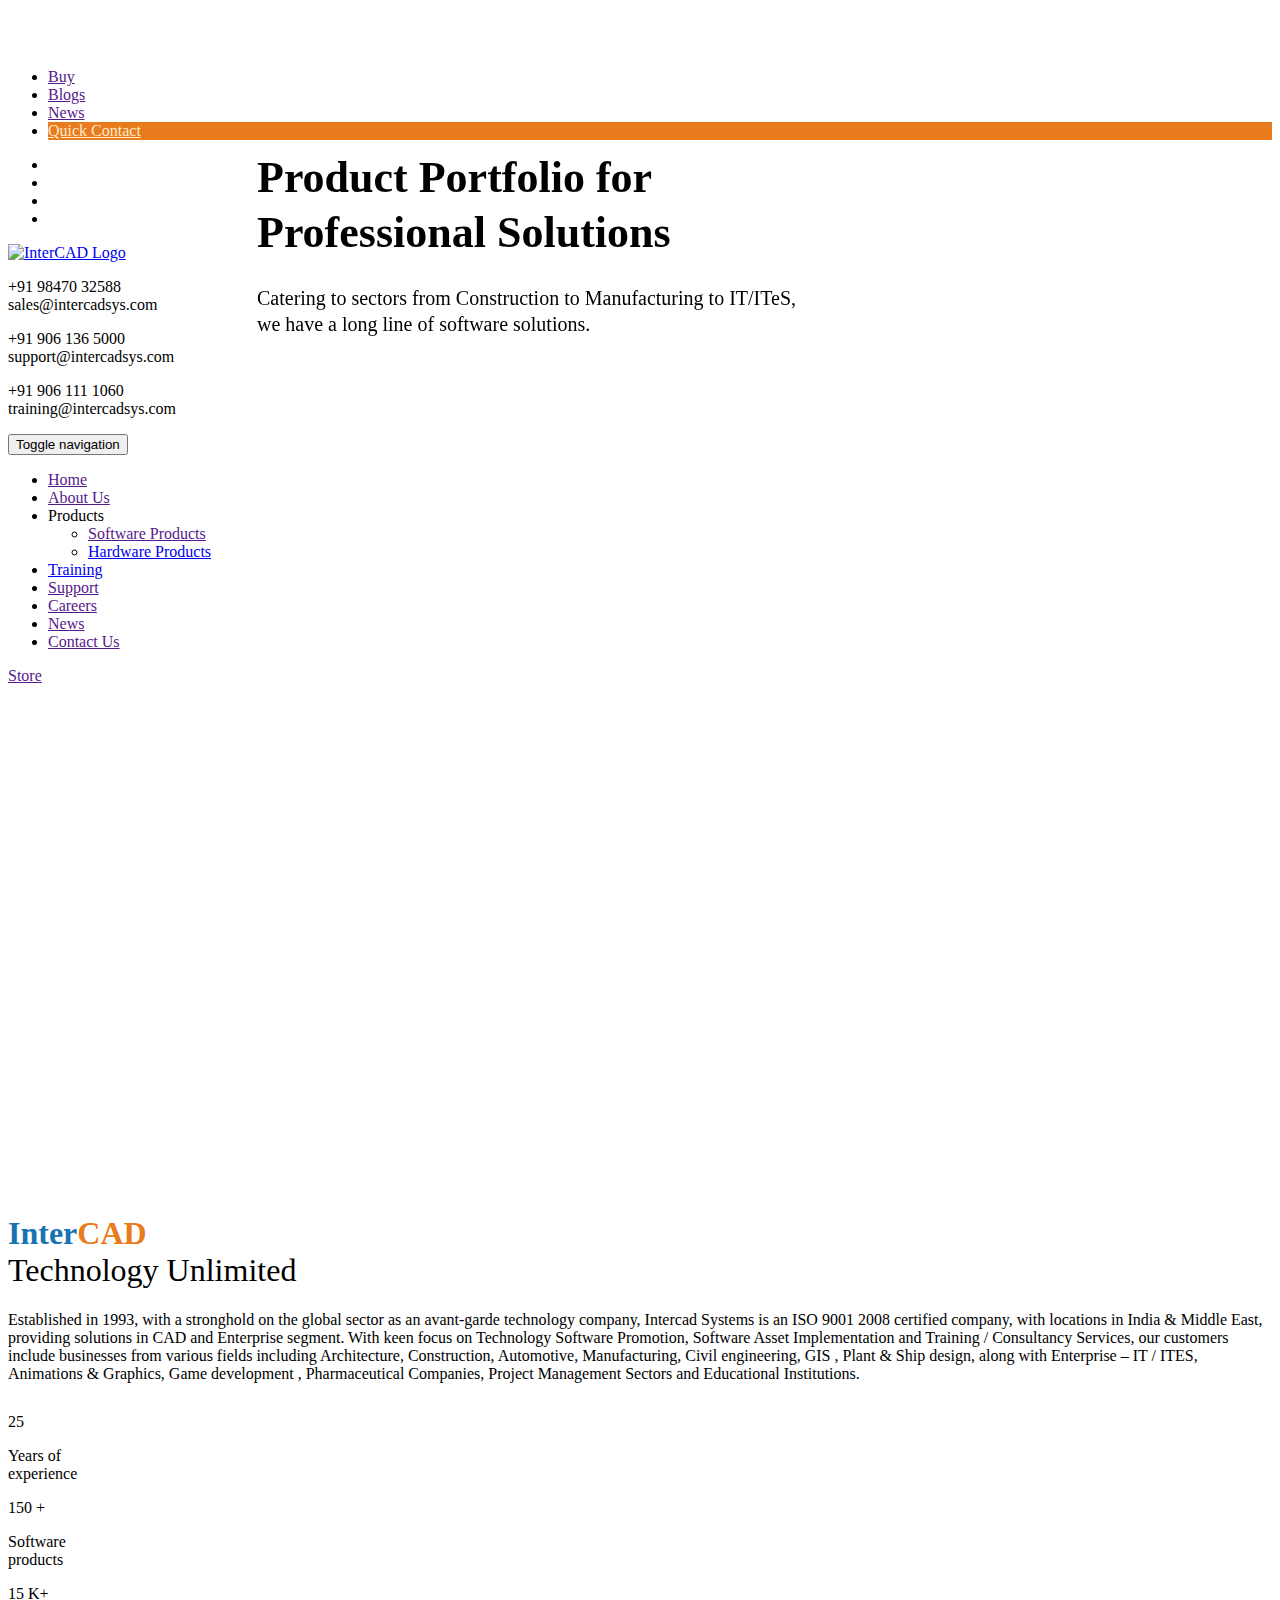
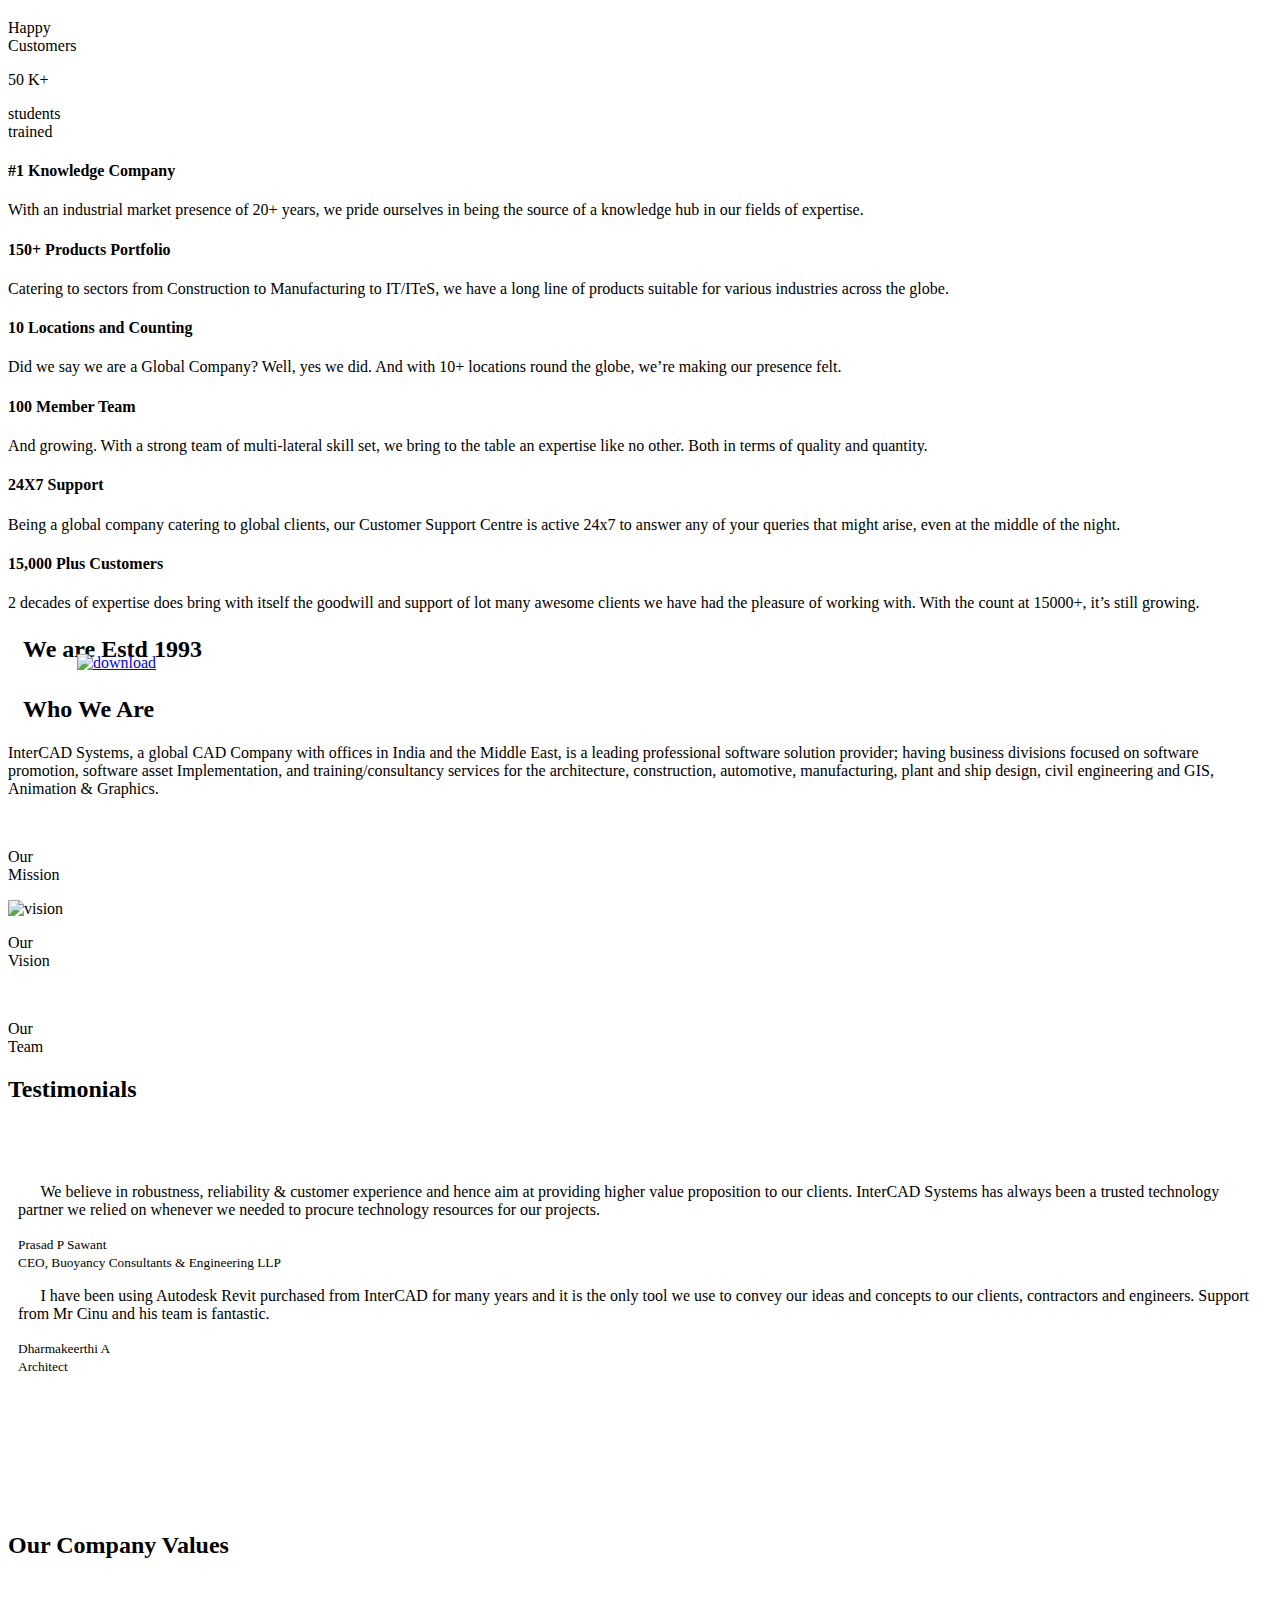
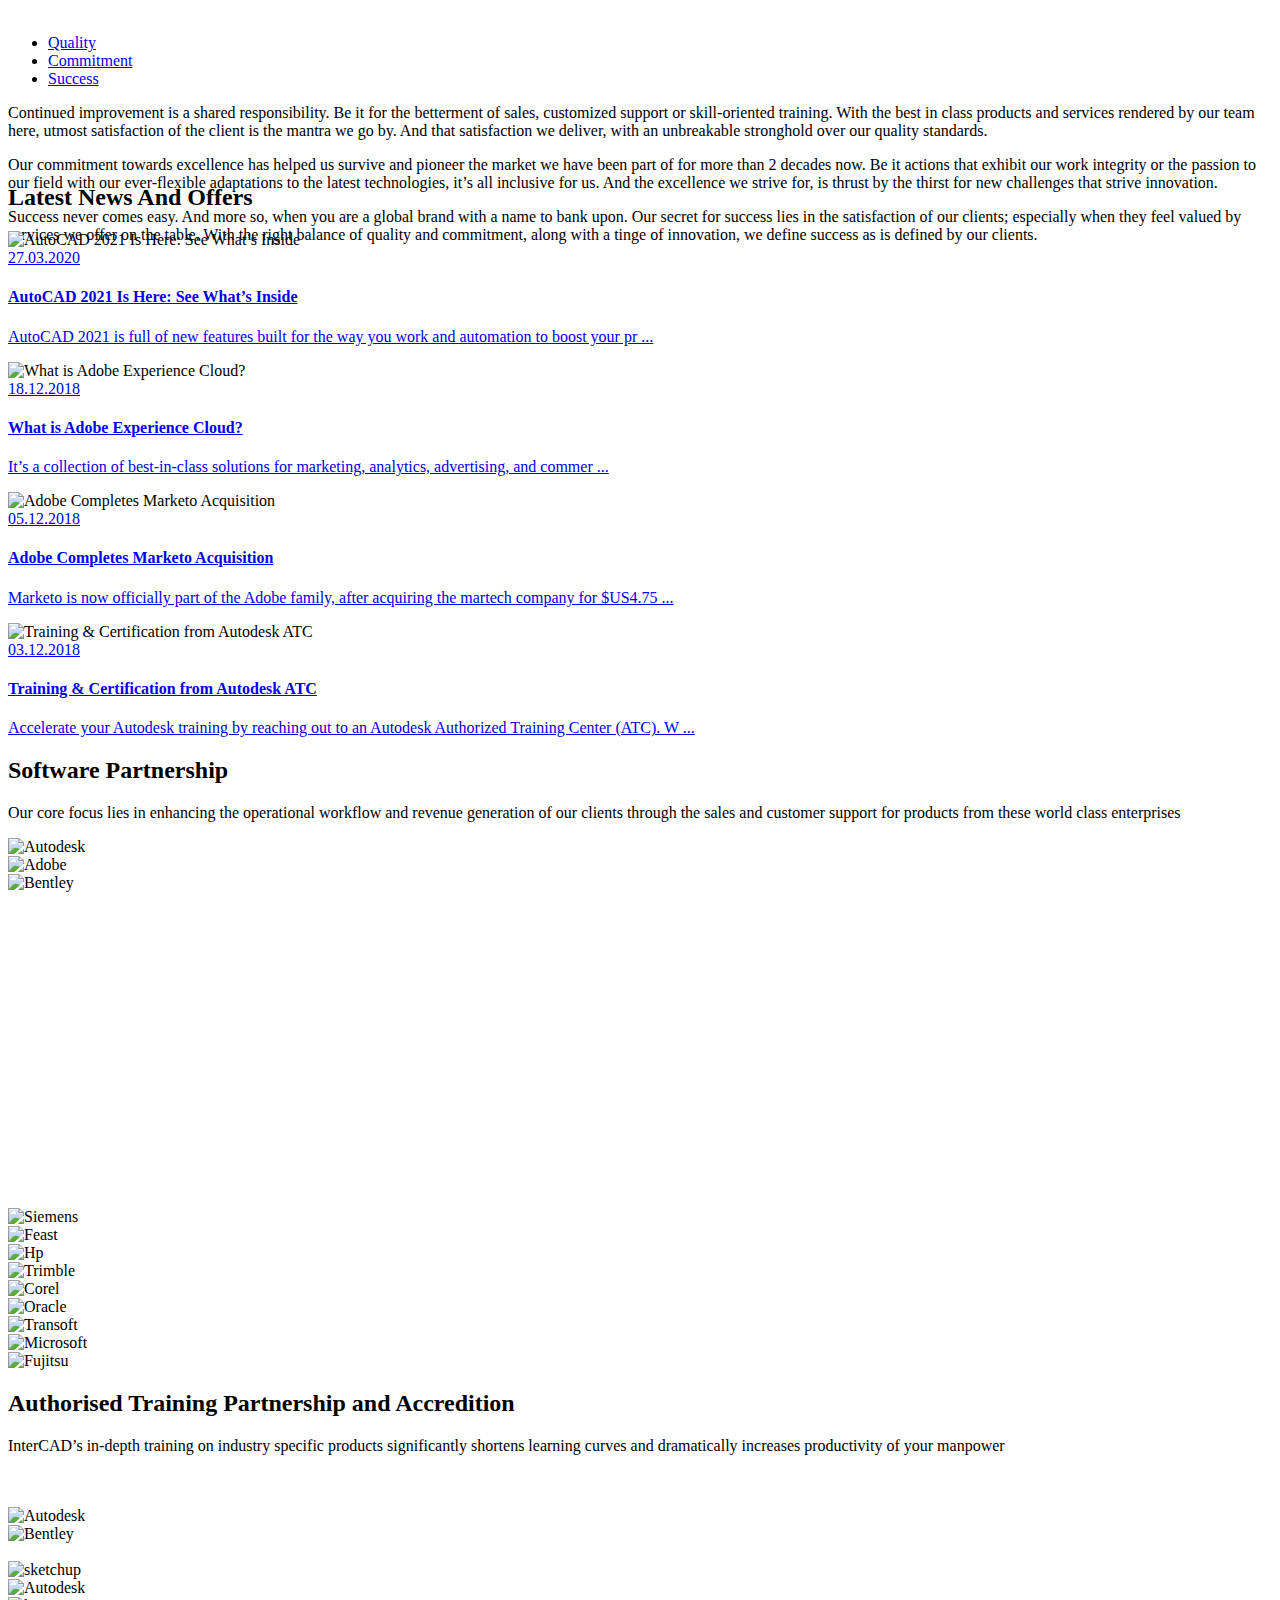
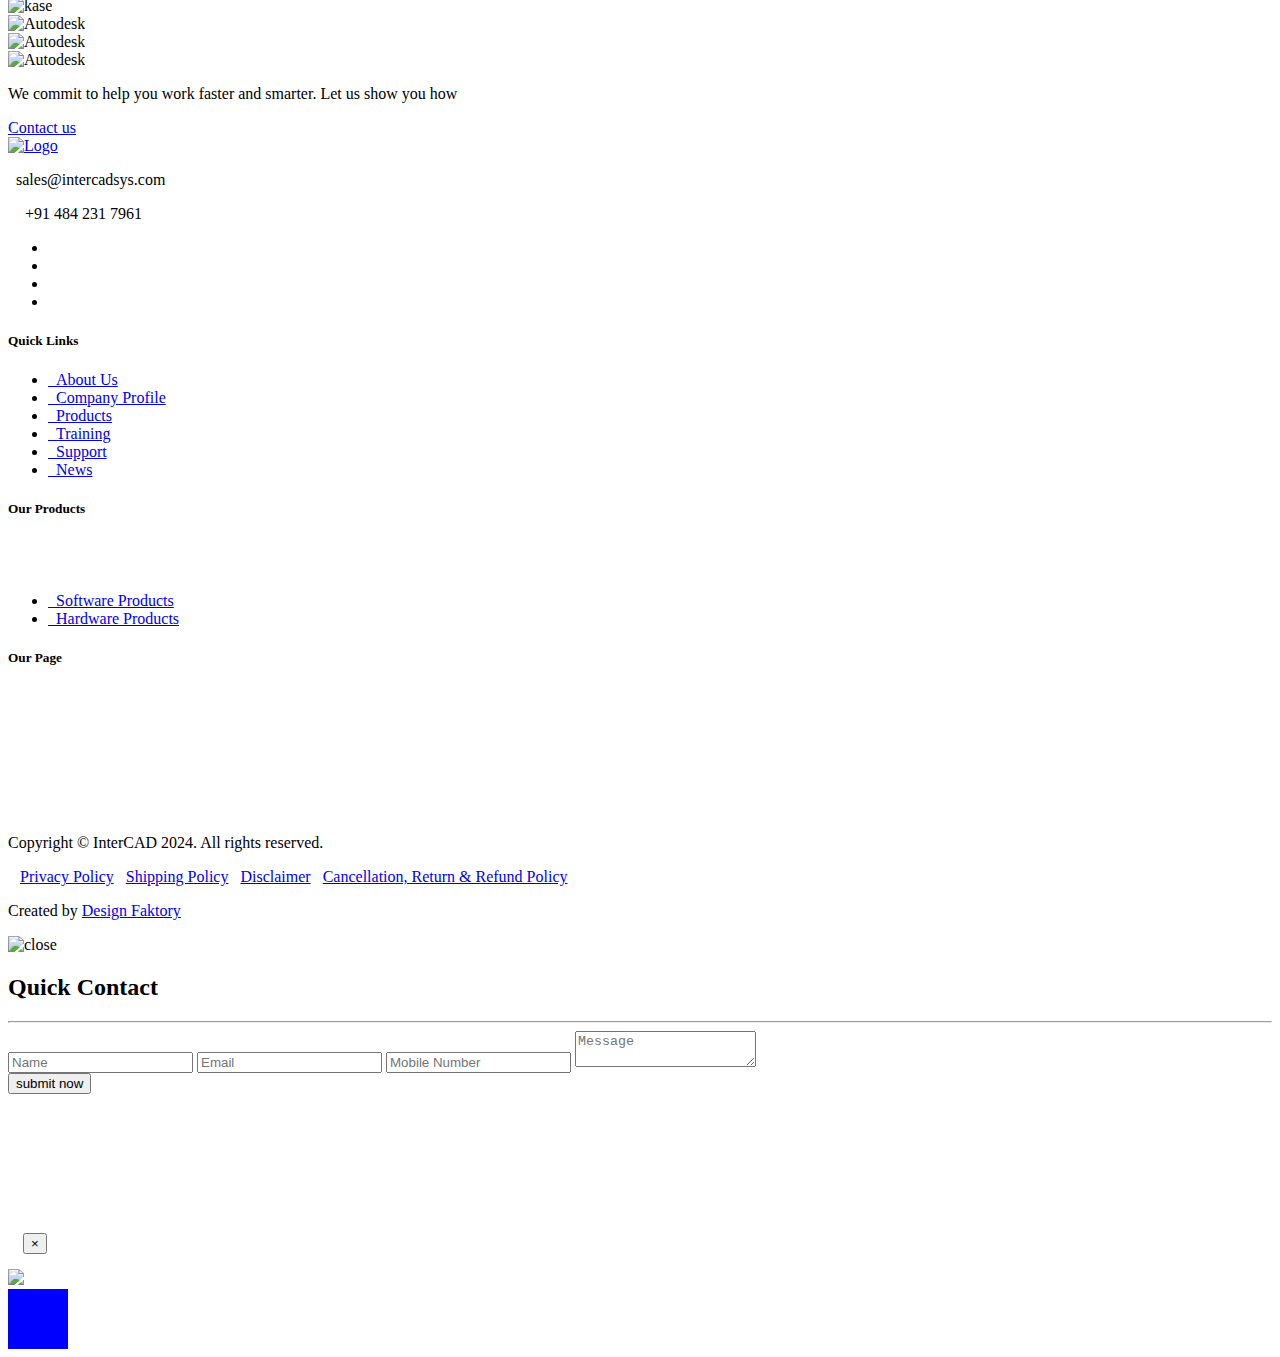
==== commit 766e6b62: "second commit" ====
--- a/home.html
+++ b/home.html
@@ -1909,132 +1909,97 @@
 
     <!-- ======= Who We Are ======= -->
 
-    <section class="we_are">
-
-        <div class="left_side float_left">
-
-            <div class="we_are_opacity">
-
-                <div class="we_are_border">
-
-                    <h2>We are Estd 1993</h2>
-
+    <section class="we_are py-5">
+        <div class="container">
+            <div class="row g-5">
+                <!-- Left Side -->
+                <div class="col-lg-6 col-md-12 wow zoomIn float-left" data-wow-delay="0.2s">
+                    <div class="we_are_opacity">
+                        <div class="we_are_border">
+                            <h2 class="heading-with-icon">
+                                <i class="fa fa-building text-primary"
+                                    style="font-size: 28px; margin-right: 15px;"></i>We are Estd 1993
+                            </h2>
+                        </div>
+                    </div>
                 </div>
 
+                <!-- Right Side -->
+                <div class="col-lg-6 col-md-12 wow zoomIn float-right" data-wow-delay="0.4s">
+                    <div class="img-pdf-down" style="margin-top:-30px;">
+                        <a href="https://intercadsys.com/assets/user/images/intercad company brochure_2016.pdf"
+                            download="" target="_blank">
+                            <img src="https://intercadsys.com/assets/user/images/download.png" width="100%"
+                                style="margin-left: 69px;" alt="download" title="download">
+                        </a>
+                    </div>
+
+                    <div class="we_are_deatails">
+                        <h2 class="heading-with-icon">
+                            <i class="fa fa-users text-primary" style="font-size: 28px; margin-right: 15px;"></i>Who We
+                            Are
+                        </h2>
+
+                        <p class="z-who-v-content">
+                            <span>InterCAD Systems, a global CAD Company with offices in India and the Middle East, is a
+                                leading professional software solution provider; having business divisions focused on
+                                software promotion, software asset Implementation, and training/consultancy services for
+                                the architecture, construction, automotive, manufacturing, plant and ship design, civil
+                                engineering and GIS, Animation &amp; Graphics.</span>
+                        </p>
+
+                        <div id="mission" style="display: none;">
+                            <h4 class="heading-with-icon">Company Mission</h4>
+                            <p class="john_speach">To be the #1 technology solution provider in India and penetrate the
+                                global market through highly specialized sales, support and training, adhering to the
+                                highest quality standards and through continued innovation.</p>
+                        </div>
+
+                        <div id="vision" style="display: none;">
+                            <h4 class="heading-with-icon">Company Vision</h4>
+                            <p class="john_speach">To be the #1 technology solution provider in India and penetrate the
+                                global market through highly specialized sales, support and training, adhering to the
+                                highest quality standards and through continued innovation.</p>
+                        </div>
+
+                        <div id="team" style="display: none;">
+                            <h4 class="heading-with-icon">Our Team</h4>
+                            <p>With a strong team of multi-lateral skill-set, we bring to the table an expertise like no
+                                other. Creating milestones and breaking barriers as we go forward, the pride and
+                                strength of InterCAD is in the wonderful people who work with us.</p>
+                        </div>
+
+                        <!-- Mission, Vision, and Team Icons -->
+                        <div class="list_item Z-who-v-r-pd-t">
+                            <div class="col-md-4 col-sm-4 col-xs-4">
+                                <a id="tc" data-test-title="Provide high quality technology solutions..."
+                                    style="cursor:pointer;">
+                                    <img src="https://intercadsys.com/assets/user/images/icon-1.png" alt="">
+                                    <p>Our <br>Mission</p>
+                                </a>
+                            </div>
+
+                            <div class="col-md-4 col-sm-4 col-xs-4">
+                                <a id="tc" data-test-title="To be the #1 technology solution provider..."
+                                    style="cursor:pointer;">
+                                    <img src="https://intercadsys.com/assets/user/images/icon-3.png" alt="vision"
+                                        title="vision">
+                                    <p>Our <br>Vision</p>
+                                </a>
+                            </div>
+
+                            <div class="col-md-4 col-sm-4 col-xs-4">
+                                <a id="tc" data-test-title="With a strong team of multi-lateral skill-set..."
+                                    style="cursor:pointer;">
+                                    <img src="https://intercadsys.com/assets/user/images/icon-2.png" alt="">
+                                    <p>Our <br>Team</p>
+                                </a>
+                            </div>
+                        </div>
+                    </div>
+                </div>
             </div>
-
         </div>
-        <!-- End Left_Side -->
-
-        <div class="right_side float_right">
-
-            <div class="col-lg-12 col-md-12 col-sm-12 col-xs-12">
-
-                <div class="col-lg-5 col-md-5 col-sm-12 col-xs-12"></div>
-
-                <div class="col-lg-4 col-md-3 col-sm-6 col-xs-12 img-pdf-down"
-                    style="margin-top:-30px; padding-right: 17px">
-
-                    <a href="https://intercadsys.com/assets/user/images/intercad company brochure_2016.pdf" download=""
-                        target="_blank"><img src="https://intercadsys.com/assets/user/images/download.png " width="100%"
-                            style="margin-left: 69px;" alt="download" title="download"></a>
-
-                </div>
-
-                <div class="col-lg-1 col-md-1 col-sm-12 col-xs-12"></div>
-
-            </div>
-
-            <br>
-
-            <div class="we_are_deatails">
-
-                <h2>Who We Are</h2>
-
-                <p>
-
-                </p>
-                <p class="z-who-v-content"><span>InterCAD Systems, a global CAD Company with offices in India and
-                        Middle East, is a leading professional software solution provider; having business divisions
-                        focused on software promotion, software asset Implementation and training/ consultancy
-                        services; for the architecture, construction, automotive, manufacturing, Plant and ship
-                        design, civil engineering and GIS, Animation &amp; Graphics. </span></p>
-                <p></p>
-
-                <div id="mission" style="display: none;">
-                    <h4 style="color:#fff;">Company Mission</h4>
-                    <p class="john_speach" style="padding-top: 5px; height: auto;color:#bcc1c7;">
-                        To be the #1 technology solution provider in India and penetrate the global market through
-                        highly specialized sales, support and training, adhering to the highest quality standards
-                        and through continued innovation. </p>
-
-                </div>
-
-                <div id="vision" style="display: none;">
-                    <h4 style="color:#fff;">Company Vision</h4>
-                    <p class="john_speach" style="padding-top: 5px; height: auto;color:#bcc1c7;">
-                        To be the #1 technology solution provider in India and penetrate the global market through
-                        highly specialized sales, support and training, adhering to the highest quality standards
-                        and through continued innovation. </p>
-
-                </div>
-
-                <div id="team" style="display: none;">
-                    <h4 style="color:#fff;">Our Team</h4>
-
-                    <p class="john_speach" style="padding-top: 5px; height: auto;color:#bcc1c7;">
-                    </p>
-                    <p>With a strong team of multi-lateral skill-set, we bring to the table an expertise like no
-                        other. Creating milestones and breaking barriers as we go forward, the pride and strength of
-                        InterCAD is in the wonderful people who work with us.</p>
-                    <p></p>
-                </div>
-
-                <div style="" class="list_item Z-who-v-r-pd-t">
-
-                    <div class="col-md-4 col-sm-4 col-xs-4">
-
-                        <a id="tc"
-                            data-test-title="Provide high quality technology solutions to our clients for their optimum productivity and deliver highest degree of value addition to our customers, vendors and employees, as their premier technology marketing, distribution and services company."
-                            style="cursor:pointer;" orginal-title="trial" data-tooltip-direction="bottom"
-                            data-tooltip-color="black"
-                            title="Provide high quality technology solutions to our clients for their optimum productivity and deliver highest degree of value addition to our customers, vendors and employees, as their premier technology marketing, distribution and services company."><img
-                                src="https://intercadsys.com/assets/user/images/icon-1.png" alt="">
-                            <p>Our <br>Mission</p>
-                        </a>
-
-                    </div>
-
-                    <div class="col-md-4 col-sm-4 col-xs-4">
-
-                        <a id="tc"
-                            data-test-title="To be the #1 technology solution provider in India and penetrate the global market through highly specialized sales, support and training, adhering to the highest quality standards and through continued innovation."
-                            style="cursor:pointer;" orginal-title="trial" data-tooltip-direction="bottom"
-                            data-tooltip-color="black"><img src="https://intercadsys.com/assets/user/images/icon-3.png"
-                                alt="vision" title="vision">
-                            <p>Our <br>Vision</p>
-                        </a>
-
-                    </div>
-
-                    <div class="col-md-4 col-sm-4 col-xs-4">
-                        <a id="tc"
-                            data-test-title="<p>With a strong team of multi-lateral skill-set, we bring to the table an expertise like no other. Creating milestones and breaking barriers as we go forward, the pride and strength of InterCAD is in the wonderful people who work with us.</p>"
-                            style="cursor:pointer;" orginal-title="trial" data-tooltip-direction="bottom"
-                            data-tooltip-color="black"><img src="https://intercadsys.com/assets/user/images/icon-2.png"
-                                alt="">
-                            <p class="support">Our <br>Team</p>
-                        </a>
-
-                    </div>
-
-                </div>
-
-            </div>
-
-        </div>
-        <!-- End right_side -->
-
     </section>
     <!-- End We Are -->
 
@@ -3643,4 +3608,9 @@
             id="zufb8p904abg1731298119335" class="" title="chat widget"></iframe></div>
 </body>
 
-</html>+</html>
+<div class="col-lg-4 col-md-6 wow zoomIn" data-wow-delay="0.8s">
+    <div class="bg-primary rounded d-flex align-items-center justify-content-center mb-3"
+        style="width: 60px; height: 60px; background-color: blue;">
+        <i class="fa fa-user text-warning" style="font-size: 24px;"></i> <!-- Orange Icon -->
+    </div>